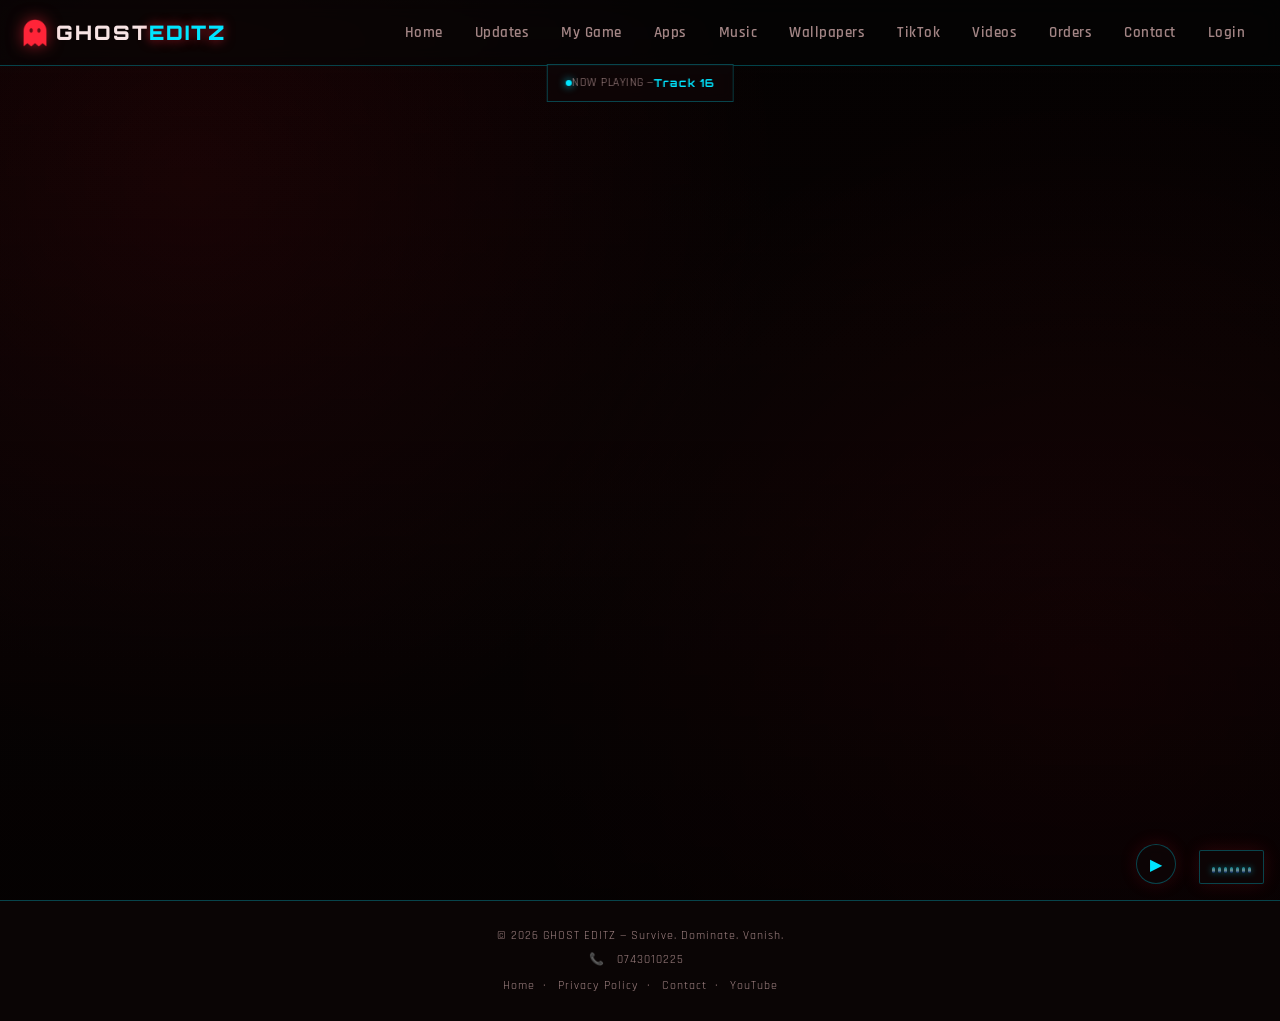
==== index.html @ 9c8cf4d6 "Add files via upload" ====
<!DOCTYPE html>
<html lang="en">
<head>
<meta charset="UTF-8">
<meta name="viewport" content="width=device-width, initial-scale=1.0">
<title>GHOST EDITZ | Official Anime Edits & YouTube Channel</title>
<meta name="description" content="GHOST EDITZ is a Sri Lankan creator brand featuring anime edits, Naruto, Itachi Uchiha, Sasuke, gaming content, projects and updates. Visit the official website and YouTube channel.">
<meta name="robots" content="index, follow">
<link rel="canonical" href="https://dieghost371-cmyk.github.io/editofghost/">
<meta property="og:type" content="website">
<meta property="og:site_name" content="GHOST EDITZ">
<meta property="og:title" content="GHOST EDITZ | Official Website">
<meta property="og:description" content="Anime edits, Naruto, Itachi Uchiha, Sasuke, gaming content and updates from GHOST EDITZ.">
<meta property="og:url" content="https://dieghost371-cmyk.github.io/editofghost/">
<meta name="theme-color" content="#0a0505">
<script type="application/ld+json">
{
  "@context": "https://schema.org",
  "@graph": [
    {
      "@type": "WebSite",
      "name": "GHOST EDITZ",
      "alternateName": ["Ghost Editz", "GhostEditz"],
      "url": "https://dieghost371-cmyk.github.io/editofghost/"
    },
    {
      "@type": "Organization",
      "name": "GHOST EDITZ",
      "url": "https://dieghost371-cmyk.github.io/editofghost/",
      "logo": "https://dieghost371-cmyk.github.io/editofghost/favicon.png",
      "description": "A Sri Lankan creator brand featuring anime edits, Naruto, Itachi Uchiha, Sasuke and gaming content.",
      "sameAs": [
        "https://youtube.com/@editofghost"
      ]
    }
  ]
}
</script>
<link rel="preconnect" href="https://fonts.googleapis.com">
<link href="https://fonts.googleapis.com/css2?family=Orbitron:wght@500;700;900&family=Rajdhani:wght@400;500;600;700&family=Audiowide&display=swap" rel="stylesheet">
<link rel="icon" type="image/png" href="favicon.png">
<link rel="apple-touch-icon" href="favicon.png">
<link rel="stylesheet" href="css/style.css">
<style id="menuScrollFix">
/* mobile menu: let the full list scroll so Contact / Profile / Admin / Login are reachable */
html body header nav.links.open{
  max-height:calc(100vh - 90px) !important;
  max-height:calc(100dvh - 90px) !important;
  overflow-y:auto !important;
  -webkit-overflow-scrolling:touch;
  overscroll-behavior:contain;
}
</style>
<style id="adminTabsCss">
.admin-tabs{display:flex;gap:8px;flex-wrap:wrap;margin:0 0 22px;position:sticky;top:0;z-index:5;padding:8px 0;background:rgba(10,5,5,.85);backdrop-filter:blur(6px)}
.admin-tabs .order-tab{white-space:nowrap}
.gm-row{display:flex;gap:12px;align-items:center;padding:10px;border:1px solid var(--border);margin-top:10px;border-radius:var(--radius)}
.gm-row img{width:64px;height:64px;object-fit:cover;border-radius:10px}
.gm-row b{flex:1;word-break:break-word}
.game-card .gm-video{width:100%;margin:8px 0;border:0;border-radius:10px;aspect-ratio:16/9;background:#000}
.game-card .game-thumb{max-width:100%}
</style>
</head>
<body>

<div id="introLoader">
  <div id="introRays"></div>
  <div id="introSun"></div>
  <div id="introLogo">GHOST EDITZ</div>
</div>

<svg width="0" height="0" style="position:absolute" aria-hidden="true" focusable="false">
  <!-- green-screen remover: turns green pixels transparent (no CORS needed) -->
  <filter id="chromaGreen" color-interpolation-filters="sRGB" x="0" y="0" width="100%" height="100%">
    <feColorMatrix type="matrix" values="
      1    0    0    0  0
      0.15 0.7  0.15 0  0
      0    0    1    0  0
      1.25 -2.5 1.25 0  1"/>
  </filter>
</svg>
<div id="bg-fallback"></div>
<video id="bg-video-mobile" class="bg-video" autoplay muted loop playsinline preload="auto" aria-hidden="true"
  src="https://livegirl.edgeone.dev/" onerror="this.style.display='none'"></video>
<video id="bg-video-desktop" class="bg-video" autoplay muted loop playsinline preload="auto" aria-hidden="true"
  src="https://livepc.edgeone.dev/" onerror="this.style.display='none'"></video>
<video id="takeoverVideo" muted playsinline preload="auto" aria-hidden="true"></video>
<div id="bg-scrim"></div>
<video id="sideCut" muted playsinline preload="auto" aria-hidden="true"></video>

<video id="sakura-overlay" autoplay muted loop playsinline preload="auto" aria-hidden="true"
  src="https://sakuraaa.edgeone.dev/" onerror="this.style.display='none'"></video>

<div id="now-playing" onclick="skipTrack()">
  <span class="np-dot"></span><span>NOW PLAYING —</span> <b id="npTitle"></b>
</div>

<div id="anime-viz" onclick="skipTrack()" title="Skip track">
  <span class="bar"></span><span class="bar"></span><span class="bar"></span><span class="bar"></span><span class="bar"></span><span class="bar"></span><span class="bar"></span>
</div>

<button id="bgAudioToggle" onclick="toggleBgAudio()" title="Pause music">⏸</button>
<div id="homeUserBadge" onclick="go('profile')" title="Open your profile">
  <div id="homeUserAvatar" class="hub-avatar hub-avatar-fallback">?</div>
  <div class="hub-text">
    <span class="hub-label">LOGGED IN AS</span>
    <span id="homeUserName" class="hub-name">User</span>
  </div>
</div>


<div id="ageGate" role="dialog" aria-modal="true" aria-labelledby="agTitle">
  <div class="ag-box">
    <img class="ag-logo" src="logo-icon-small.png" alt="" width="44" height="47">
    <h2 id="agTitle">WELCOME</h2>
    <p>Enter your birthday so we can show the wallpapers that fit your age.</p>
    <div class="ag-row">
      <select id="agDay" aria-label="Day"></select>
      <select id="agMonth" aria-label="Month"></select>
      <select id="agYear" aria-label="Year"></select>
    </div>
    <div class="ag-err" id="agErr"></div>
    <button class="btn" id="agGo" type="button">CONTINUE</button>
    <small>Only your age group (18+ or under 18) is saved on this device, never your birthday.</small>
  </div>
</div>

<div id="wpLight" role="dialog" aria-modal="true">
  <button class="wp-x" onclick="closeLight()" aria-label="Close">✕</button>
  <img id="wpLightImg" alt="">
  <a id="wpLightDl" class="btn" href="#" download>DOWNLOAD</a>
</div>

<audio id="bgAudio" preload="auto" autoplay muted></audio>

<header>
  <div class="brand" onclick="go('home')"><img class="brand-logo" src="logo-icon-small.png" alt="GHOST EDITZ logo" width="26" height="28">GHOST<span>EDITZ</span></div>
  <button id="navToggle" onclick="document.querySelector('nav.links').classList.toggle('open')">☰</button>
  <nav class="links">
    <button data-p="home" onclick="go('home')">Home</button>
    <button data-p="updates" onclick="go('updates')">Updates<span class="nbadge" id="updBadge" style="display:none"></span></button>
    <button data-p="mygame" onclick="go('mygame')">My Game</button>
    <button data-p="apps" onclick="go('apps')">Apps</button>
    <button data-p="music" onclick="go('music')">Music</button>
    <button data-p="wallpapers" onclick="go('wallpapers')">Wallpapers</button>
    <button data-p="tiktok" onclick="go('tiktok')">TikTok</button>
    <button data-p="videos" onclick="go('videos')">Videos</button>
    <button data-p="orders" onclick="go('orders')">Orders</button>
    <button data-p="contact" onclick="go('contact')">Contact</button>
    <button id="navProfileBtn" data-p="profile" onclick="go('profile')" style="display:none">Profile</button>
    <button id="navAdminBtn" data-p="admin" onclick="go('admin')" style="display:none">Admin</button>
    <button id="navAuthBtn" data-p="auth" onclick="go('auth')">Login</button>
  </nav>
</header>

<main>

  <!-- HOME -->
  <section id="page-home" class="page">
    <div class="hero">
      <div class="tag">GHOST BRAND // OFFICIAL SITE</div>
      <h1 class="glitch" data-text="GHOST EDITZ">GHOST EDITZ</h1>
      <p class="desc">Survive. Dominate. Vanish. Free Fire content, edits, and everything GHOST — updates, my games, and more, all in one place.</p>
      <div style="display:flex;gap:12px;flex-wrap:wrap;">
        <button class="btn" onclick="go('updates')">See Updates</button>
        <button class="btn ghost" onclick="go('mygame')">My Games</button>
        <a class="btn red" href="https://youtube.com/@editofghost" target="_blank" rel="noopener noreferrer">▶ YouTube Channel</a>
        <button class="btn ghost notif-btn" onclick="enableNotifications()">🔔 Enable notifications</button>
      </div>
      <div class="stats">
        <div><b id="statCount">—</b><span>UPDATES POSTED</span></div>
        <div><b id="statVisits">—</b><span>SITE VISITS</span></div>
        <div><b id="statOrders">—</b><span>ORDERS PLACED</span></div>
        <div><b id="statMembers">—</b><span>MEMBERS</span></div>
        <div><b>SL</b><span>SRI LANKA</span></div>
      </div>
      <div class="members" id="membersWrap" style="display:none">
        <div class="members-head"><span class="dot"></span><span>LOGGED-IN MEMBERS</span><b id="membersCount">0</b></div>
        <div class="members-viewport" id="membersViewport"><div class="members-track" id="membersTrack"></div></div>
      </div>
    </div>
  </section>

  <!-- TIKTOK -->
  <section id="page-tiktok" class="page">
    <div class="section-title">TikTok</div>
    <div class="section-sub">Search a public TikTok username, view the profile, and watch available videos.</div>

    <div class="card" style="margin-bottom:22px;">
      <div style="display:flex;gap:10px;flex-wrap:wrap;">
        <input id="tiktokUsername" type="text" placeholder="Enter TikTok username (e.g. therock)"
          style="flex:1;min-width:200px;background:rgba(255,255,255,0.04);border:1px solid var(--border);color:var(--ink);padding:12px 14px;font-family:'Rajdhani',sans-serif;font-size:15px;border-radius:var(--radius);"
          onkeydown="if(event.key==='Enter') searchTikTokProfile()">
        <button class="btn" onclick="searchTikTokProfile()">SEARCH</button>
      </div>
      <div id="tiktokMsg" class="error-msg" style="margin-top:10px;"></div>
    </div>

    <div id="tiktokProfile" style="display:none;margin-bottom:24px;"></div>

    <div id="tiktokSortBar" style="display:none;align-items:center;gap:8px;flex-wrap:wrap;margin-bottom:16px;">
      <span style="font-family:'Orbitron';font-size:11px;color:var(--ink-dim);letter-spacing:1px;">SORT</span>
      <button class="order-tab active" id="ttSortLatest" onclick="loadTikTokVideos('latest')">Latest</button>
      <button class="order-tab" id="ttSortPopular" onclick="loadTikTokVideos('popular')">Popular</button>
      <button class="order-tab" id="ttSortOldest" onclick="loadTikTokVideos('oldest')">Oldest</button>
    </div>

    <div id="tiktokVideos" class="tiktok-grid"></div>
    <button id="tiktokMore" class="btn ghost" style="display:none;width:100%;margin-top:18px;" onclick="loadMoreTikTokVideos()">LOAD MORE VIDEOS</button>

    <div id="tiktokPlayerModal" style="display:none;position:fixed;inset:0;z-index:10000;background:rgba(0,0,0,.88);align-items:center;justify-content:center;padding:16px;">
      <div class="card" style="width:min(620px,100%);max-height:92vh;overflow:auto;padding:14px;">
        <div style="display:flex;justify-content:space-between;align-items:center;margin-bottom:12px;">
          <b id="tiktokPlayerTitle" style="font-family:'Orbitron';font-size:13px;color:var(--cyan);">TikTok Video</b>
          <button class="btn red" style="padding:6px 14px;font-size:11px;" onclick="closeTikTokPlayer()">✕ CLOSE</button>
        </div>
        <div id="tiktokPlayer" style="display:flex;justify-content:center;min-height:120px;"></div>
      </div>
    </div>
  </section>

  <!-- VIDEOS -->
  <section id="page-videos" class="page">
    <div class="section-title">Videos</div>
    <div class="section-sub">Enter the password to unlock the private video list.</div>

    <div id="videoGate" class="card video-gate">
      <div class="gate-icon">🔒</div>
      <h3 style="font-family:'Orbitron';font-size:17px;margin-bottom:8px;">PRIVATE VIDEOS</h3>
      <p style="color:var(--ink-dim);font-size:13px;margin-bottom:14px;">Password required to view these videos.</p>
      <div style="display:flex;gap:10px;flex-wrap:wrap;">
        <input id="videoPassword" type="password" inputmode="numeric" autocomplete="off" placeholder="Enter password"
          style="flex:1;min-width:180px;background:rgba(255,255,255,.04);border:1px solid var(--border);color:var(--ink);padding:12px 14px;font-family:'Rajdhani',sans-serif;font-size:15px;border-radius:var(--radius);"
          onkeydown="if(event.key==='Enter') unlockVideos()">
        <button class="btn" onclick="unlockVideos()">UNLOCK</button>
      </div>
      <div id="videoPasswordMsg" class="error-msg" style="margin-top:10px;"></div>
    </div>

    <div id="videoList" class="video-list" style="display:none;">
      <div class="site-video-card">
        <h3>Video 1</h3>
        <video controls playsinline preload="metadata" src="https://srilanka.edgeone.dev/"></video>
        <div class="video-status">Source: srilanka.edgeone.dev</div>
      </div>
      <div class="site-video-card">
        <h3>Video 2</h3>
        <video controls playsinline preload="metadata" src="https://dawasak.edgeone.dev/"></video>
        <div class="video-status">Source: dawasak.edgeone.dev</div>
      </div>
      <div class="site-video-card">
        <h3>Video 3</h3>
        <video controls playsinline preload="metadata" src="https://lovepasword2222.edgeone.dev/"></video>
        <div class="video-status">Source: lovepasword2222.edgeone.dev</div>
      </div>
    </div>
  </section>

  <!-- UPDATES -->
  <section id="page-updates" class="page">
    <div class="section-title">Updates</div>
    <div class="section-sub">Latest posts, photos & videos from GHOST EDITZ</div>
    <div style="margin-bottom:22px;"><button class="btn ghost notif-btn" onclick="enableNotifications()">🔔 Enable notifications</button></div>
    <div id="updatesList"></div>
  </section>

  <!-- MY GAME -->
  <section id="page-mygame" class="page">
    <div class="section-title">My Game</div>
    <div class="section-sub">Games built under GHOST Brand — download for Android</div>
    <div class="game-grid">
      <div class="game-card">
        <span class="badge">ANDROID · APK</span>
        <img class="game-thumb" src="https://religious-yellow-e72548mcrt.edgeone.app" alt="Game 1" onerror="this.style.display='none'">
        <h3>GHOST Game 1</h3>
        <a class="btn red dl-btn" href="https://cdn.applikeweb.com/downloads/android_3ac5db52-3eef-40b4-90ea-5a952b484914_1.0.0.apk" download>Click to Download</a>
      </div>
      <div class="game-card">
        <span class="badge">ANDROID · APK</span>
        <img class="game-thumb" src="https://greasy-violet-l12qepu7ul.edgeone.app/images.jpeg" alt="Game 2" onerror="this.style.display='none'">
        <h3>GHOST Game 2</h3>
        <a class="btn red dl-btn" href="https://www.mediafire.com/file/ryfwsv88pstwm5k/offline_apk.7z" target="_blank" rel="noopener">Click to Download</a>
      </div>
      <div class="game-card">
        <span class="badge">PLAY ONLINE · PC &amp; MOBILE</span>
        <h3>Rush Royale Runners</h3>
        <p style="color:var(--ink-dim);font-size:13px;margin:6px 0 12px;">3D multiplayer runner &mdash; race your friends in real time.</p>
        <a class="btn red dl-btn" href="https://dieghost371-cmyk.github.io/rushroyala/" target="_blank" rel="noopener">Play Now</a>
      </div>
    </div>
    <div class="game-grid" id="dynGames" style="margin-top:18px;"></div>
    <p style="color:var(--ink-dim);font-size:13px;margin-top:22px;">More games coming soon — check Updates for release news.</p>
  </section>

  <!-- APPS -->
  <section id="page-apps" class="page">
    <div class="section-title">Apps</div>
    <div class="section-sub">New applications — tap download and the app is yours</div>
    <div class="app-grid" id="appsList"></div>
  </section>

  <!-- MUSIC -->
  <section id="page-music" class="page">
    <div class="section-title">Music</div>
    <div class="section-sub">Search any song — tap PREVIEW for a quick 30s clip, or FULL SONG to play it all the way through</div>
    <div class="card" style="margin-bottom:22px;">
      <div style="display:flex;gap:10px;flex-wrap:wrap;">
        <input id="musicSearchInput" type="text" placeholder="Search for a song or artist..."
          style="flex:1;min-width:200px;background:rgba(255,255,255,0.04);border:1px solid var(--border);
          color:var(--ink);padding:12px 14px;font-family:'Rajdhani',sans-serif;font-size:15px;border-radius:var(--radius);"
          onkeydown="if(event.key==='Enter') searchMusic()">
        <button class="btn" onclick="searchMusic()">Search</button>
      </div>
    </div>
    <div id="fullPlayerWrap" style="display:none;margin-bottom:22px;">
      <div class="card" style="padding:14px;">
        <div style="display:flex;justify-content:space-between;align-items:center;margin-bottom:10px;">
          <b id="fullPlayerTitle" style="font-family:'Orbitron';font-size:13px;color:var(--cyan);"></b>
          <button class="btn red" style="padding:6px 14px;font-size:11px;" onclick="closeFullPlayer()">✕ CLOSE</button>
        </div>
        <div style="position:relative;padding-top:56.25%;background:#000;">
          <div id="fullPlayerFrame" style="position:absolute;top:0;left:0;width:100%;height:100%;"></div>
        </div>
        <p id="fullPlayerMsg" style="display:none;color:var(--ink-dim);font-size:12px;margin-top:10px;text-align:center;">Couldn't find a playable copy of this one — try "Open on YouTube" below.</p>
        <a id="fullPlayerYtLink" href="#" target="_blank" rel="noopener"
          style="display:block;text-align:center;margin-top:10px;font-family:'Orbitron';font-size:11px;
          letter-spacing:1px;color:var(--ink-dim);">If it won't play here, open it on YouTube instead ↗</a>
      </div>
    </div>
    <div id="musicResults"></div>
    <p style="color:var(--ink-dim);font-size:12px;margin-top:16px;">Previews are official 30-second clips. Full Song plays the complete track through YouTube's own player.</p>
  </section>

  <!-- ORDERS -->
  <section id="page-wallpapers" class="page">
    <div class="section-title">Wallpapers</div>
    <div class="section-sub">Tap a wallpaper to open it, then download</div>
    <div class="wp-tabs" id="wpTabs"></div>
    <div class="wp-grid" id="wpGrid"></div>
    <div class="wp-empty" id="wpEmpty" style="display:none">New wallpapers are coming soon. Check back later!</div>
    <div class="wp-foot"><button class="wp-link" onclick="changeBirthday()">Not your age group? Change birthday</button></div>
  </section>

  <section id="page-orders" class="page">
    <div class="section-title">Orders</div>
    <div class="section-sub">VPN plans, custom websites, and domains — pick one and send your order</div>

    <div class="order-tabs">
      <button class="order-tab active" data-tab="vpn" onclick="switchOrderTab('vpn')">VPN Plans</button>
      <button class="order-tab" data-tab="website" onclick="switchOrderTab('website')">Website Plans</button>
      <button class="order-tab" data-tab="domain" onclick="switchOrderTab('domain')">Domain Plans</button>
      <button class="order-tab" data-tab="designer" onclick="switchOrderTab('designer')">Designer</button>
    </div>

    <div id="orderTab-vpn" class="order-tab-panel active">
      <h3 class="order-group-title">Premium Plans</h3>
      <div id="vpnPremiumList" class="order-grid"></div>
      <h3 class="order-group-title" style="margin-top:24px;">Bypass Plans <span style="color:var(--ink-dim);font-size:12px;font-weight:400;">(Dialog 348/488/1188)</span></h3>
      <div id="vpnBypassList" class="order-grid"></div>
    </div>

    <div id="orderTab-website" class="order-tab-panel">
      <div id="websiteList" class="order-grid"></div>
    </div>

    <div id="orderTab-domain" class="order-tab-panel">
      <div class="card" style="max-width:420px;">
        <label style="display:block;font-size:12px;color:var(--ink-dim);margin-bottom:8px;">Domain duration</label>
        <select id="domainYears" class="order-input" onchange="updateDomainPrice()">
          <option value="1">1 Year</option>
          <option value="2">2 Years</option>
          <option value="3">3 Years</option>
          <option value="4">4 Years</option>
          <option value="5">5 Years</option>
          <option value="6">6 Years</option>
          <option value="7">7 Years</option>
          <option value="8">8 Years</option>
          <option value="9">9 Years</option>
          <option value="10">10 Years</option>
        </select>
        <div style="margin:16px 0;font-family:'Orbitron';font-size:24px;color:var(--cyan);">Rs. <span id="domainPrice">500</span></div>
        <button class="btn" style="width:100%;" onclick="orderDomain()">ORDER DOMAIN</button>
      </div>
    </div>

    <div id="orderTab-designer" class="order-tab-panel">
      <p class="section-sub" style="margin-top:-6px;">Logo · Banner · Thumbnail — tell us what you want and we'll design it<br>ලාංඡන · බැනර් · තම්බ්නේල් — oyata one dizain eka details ekak denna</p>
      <div id="designerList" class="order-grid"></div>
    </div>
  </section>

  <!-- ORDER MODAL -->
  <div id="orderModal" style="display:none;position:fixed;inset:0;z-index:9999;background:rgba(0,0,0,0.8);align-items:center;justify-content:center;padding:16px;">
    <div class="card" style="max-width:420px;width:100%;max-height:88vh;overflow-y:auto;">
      <div style="display:flex;justify-content:space-between;align-items:center;margin-bottom:14px;">
        <b style="font-family:'Orbitron';font-size:14px;color:var(--cyan);">ORDER</b>
        <button class="btn red" style="padding:6px 14px;font-size:11px;" onclick="closeOrder()" type="button">✕ CLOSE</button>
      </div>
      <p id="orderSummary" style="margin-bottom:14px;color:var(--ink);font-weight:700;"></p>
      <form id="orderForm" onsubmit="submitOrder(event)" style="display:flex;flex-direction:column;gap:12px;">
        <input class="order-input" name="First Name" required placeholder="First name">
        <input class="order-input" name="Last Name" required placeholder="Last name">
        <input class="order-input" name="Age" type="number" min="13" max="100" required placeholder="Age">
        <input class="order-input" name="WhatsApp Number" required placeholder="WhatsApp number">
        <div id="mcFields" style="display:none;flex-direction:column;gap:12px;">
          <input class="order-input" name="Server Name" id="mcName" maxlength="32" pattern="[A-Za-z0-9 _.\-]{3,32}" placeholder="Server name (3-32 letters/numbers)">
          <select class="order-input" name="Software" id="mcSoftware" onchange="loadMcVersions()">
            <option value="paper">Paper (plugins — recommended)</option>
            <option value="vanilla">Vanilla</option>
            <option value="fabric">Fabric (mods)</option>
            <option value="forge">Forge (mods)</option>
          </select>
          <select class="order-input" name="Version" id="mcVersion"><option value="">Loading versions…</option></select>
        </div>
        <div id="designerFields" style="display:none;flex-direction:column;gap:6px;">
          <label style="font-size:12px;color:var(--ink-dim);">What do you want? Colors, style, size, text, references...<br>Oyata one dize eka kiyanna — colors, style, size, text, reference wage — Sinhala hari English hari denna</label>
          <textarea class="order-input" name="Design Details" id="designerDetails" rows="4" placeholder="e.g. Logo for my Free Fire YouTube channel, red/black theme, name GHOST EDITZ... / udhaharanayak: mage channel ekata logo ekak, red/black colors, name eka GHOST EDITZ..."></textarea>
        </div>
        <label style="font-size:12px;color:var(--ink-dim);">Payment receipt (screenshot)</label>
        <input class="order-input" name="attachment" type="file" accept="image/*" required>
        <button type="submit" class="btn" style="width:100%;margin-top:6px;">SUBMIT ORDER</button>
        <p style="font-size:11px;color:var(--ink-dim);text-align:center;">Sent straight to our email — we'll confirm your order there.</p>
      </form>
    </div>
  </div>

  <!-- CONTACT -->
  <section id="page-contact" class="page">
    <div class="section-title">Contact</div>
    <div class="section-sub">Get in touch with GHOST EDITZ</div>
    <p style="margin-bottom:20px;font-size:15px;">📞 <a href="tel:0743010225">0743010225</a></p>
    <div class="card form-box">
      <div class="field">
        <label>Name</label>
        <input type="text" id="cName" placeholder="Your name">
      </div>
      <div class="field">
        <label>Your Email</label>
        <input type="email" id="cEmail" placeholder="you@example.com">
      </div>
      <div class="field">
        <label>Message</label>
        <textarea id="cMsg" placeholder="Type your message..."></textarea>
      </div>
      <button class="btn" onclick="sendContact()">Send Message</button>
      <div class="error-msg" id="contactMsg"></div>
    </div>
  </section>

  <!-- PRIVACY -->
  <section id="page-privacy" class="page">
    <div class="section-title">Privacy Policy</div>
    <div class="section-sub">Last updated: 2026</div>
    <div class="card" style="max-width:720px;color:#c7dddc;font-size:15px;">
      <p style="margin-bottom:14px;"><b>What we collect:</b> when you sign in with Google or create an account with email and password, we store your name, email address, and profile photo (if provided) using Firebase Authentication.</p>
      <p style="margin-bottom:14px;"><b>Why:</b> this lets you have a profile on GHOST EDITZ and lets admins post updates you can see. We do not sell or share your data with third parties.</p>
      <p style="margin-bottom:14px;"><b>Contact form:</b> messages sent through the Contact page are used only to reply to you.</p>
      <p style="margin-bottom:14px;"><b>Cookies / storage:</b> Firebase uses local storage on your device to keep you signed in. No tracking or ad cookies are used.</p>
      <p style="margin-bottom:14px;"><b>Your rights:</b> you can request account deletion at any time by contacting us through the Contact page.</p>
      <p>By creating an account, you agree to this policy.</p>
    </div>
  </section>

  <!-- AUTH -->
  <section id="page-auth" class="page">
    <div class="section-title" id="authTitle">Login</div>
    <div class="section-sub">Sign in to GHOST EDITZ</div>
    <div class="card form-box">
      <button class="google-btn" onclick="googleLogin()">
        <svg width="18" height="18" viewBox="0 0 48 48"><path fill="#FFC107" d="M43.6 20.5H42V20H24v8h11.3C33.8 32.6 29.3 36 24 36c-6.6 0-12-5.4-12-12s5.4-12 12-12c3.1 0 5.8 1.1 8 3l6-6C34.5 5.5 29.6 3.5 24 3.5 12.7 3.5 3.5 12.7 3.5 24S12.7 44.5 24 44.5 44.5 35.3 44.5 24c0-1.2-.1-2.4-.3-3.5z"/><path fill="#FF3D00" d="M6.3 14.7l6.6 4.8C14.6 15.8 18.9 13 24 13c3.1 0 5.8 1.1 8 3l6-6C34.5 6.5 29.6 4.5 24 4.5c-7.7 0-14.3 4.3-17.7 10.2z"/><path fill="#4CAF50" d="M24 44.5c5.5 0 10.4-1.9 14.3-5.1l-6.6-5.4C29.6 35.6 26.9 36.5 24 36.5c-5.3 0-9.7-3.4-11.3-8.1l-6.6 5.1C9.6 39.9 16.3 44.5 24 44.5z"/><path fill="#1976D2" d="M43.6 20.5H42V20H24v8h11.3c-1 2.9-3 5.3-5.6 6.9l6.6 5.4C40.3 36.9 44.5 31 44.5 24c0-1.2-.1-2.4-.9-3.5z"/></svg>
        Continue with Google
      </button>
      <div class="divider">OR</div>
      <div class="field">
        <label>Email</label>
        <input type="email" id="authEmail" placeholder="you@example.com">
      </div>
      <div class="field">
        <label>Password</label>
        <input type="password" id="authPass" placeholder="••••••••">
      </div>
      <button class="btn" id="authSubmitBtn" onclick="emailAuth()">Login</button>
      <div class="error-msg" id="authMsg"></div>
      <div class="auth-switch" id="authSwitchNote">
        No account? <a onclick="toggleAuthMode()">Create one</a>
      </div>
    </div>
  </section>

  <!-- PROFILE -->
  <section id="page-profile" class="page">
    <div class="section-title">Profile</div>
    <div id="profileBody"></div>
  </section>

  <!-- ADMIN -->
  <section id="page-admin" class="page">
    <div id="adminGuard"></div>
    <div id="adminBody" style="display:none">
      <div class="section-title">Admin Panel</div>
      <div class="section-sub">Post & manage everything on GHOST EDITZ</div>
      <div class="admin-tabs" id="adminTabs">
        <button class="order-tab active" data-t="posts" onclick="adminTab('posts')">📰 Posts</button>
        <button class="order-tab" data-t="apps" onclick="adminTab('apps')">📱 Apps</button>
        <button class="order-tab" data-t="games" onclick="adminTab('games')">🎮 Games</button>
        <button class="order-tab" data-t="msgs" onclick="adminTab('msgs')">✉️ Messages</button>
        <button class="order-tab" data-t="orders" onclick="adminTab('orders')">🧾 Orders</button>
      </div>
      <div class="admin-pane" id="pane-posts">
      <div class="card form-box" style="margin-bottom:34px;">
        <div class="section-title" id="adminFormTitle" style="font-size:16px;margin-bottom:14px;">New Announcement</div>
        <div class="field">
          <label>Title</label>
          <input type="text" id="aTitle" placeholder="Update title">
        </div>
        <div class="field">
          <label>Description</label>
          <textarea id="aDesc" placeholder="What's new..."></textarea>
        </div>
        <div class="field">
          <label>Media type</label>
          <select id="aType">
            <option value="none">No media</option>
            <option value="image">Image</option>
            <option value="video">Video (mp4 link)</option>
            <option value="youtube">YouTube link</option>
          </select>
        </div>
        <div class="field">
          <label>Media link (video / YouTube / photo URL)</label>
          <input type="text" id="aUrl" placeholder="https://...">
        </div>
        <div class="field">
          <label>Or upload a photo — it is hosted automatically</label>
          <input type="file" id="aFile" accept="image/*" onchange="pickPhoto(this)">
          <img id="aPreview" alt="" style="display:none;max-width:100%;margin-top:10px;border:1px solid var(--border);">
          <button type="button" class="btn ghost" id="aClearPhoto" onclick="clearPhoto()" style="display:none;margin-top:8px;padding:6px 12px;">Remove photo</button>
        </div>
        <div style="display:flex;gap:10px;">
          <button class="btn" id="aSubmitBtn" onclick="postUpdate()">Post Update</button>
          <button class="btn ghost" id="aCancelBtn" onclick="cancelEdit()" style="display:none">Cancel</button>
        </div>
        <div class="error-msg" id="adminMsg"></div>
      </div>
      <div class="section-title" style="font-size:18px;">Manage posts</div>
      <div id="adminList" style="margin-top:14px;"></div>
      </div>
      <div class="admin-pane" id="pane-apps" style="display:none">
      <div class="card form-box" style="margin-bottom:34px;">
        <div class="section-title" id="appFormTitle" style="font-size:16px;margin-bottom:14px;">Add New Application</div>
        <div class="field"><label>App name</label><input type="text" id="appName" placeholder="e.g. TikTok You"></div>
        <div class="field">
          <label>App image — pick from gallery</label>
          <input type="file" id="appLogoFile" accept="image/*" onchange="pickAppLogo(this)">
          <img id="appLogoPreview" alt="" style="display:none;width:96px;height:96px;object-fit:cover;margin-top:10px;border:1px solid var(--border);border-radius:18px;">
          <button type="button" class="btn ghost" id="appLogoClear" onclick="clearAppLogo()" style="display:none;margin-top:8px;padding:6px 12px;">Remove image</button>
        </div>
        <div class="field"><label>Or logo URL (direct image link, optional)</label><input type="text" id="appLogo" placeholder="https://i.ibb.co/..."></div>
        <div class="field"><label>Download link (APK / MediaFire / any)</label><input type="text" id="appLink" placeholder="https://..."></div>
        <div class="field"><label>Version (optional)</label><input type="text" id="appVer" placeholder="e.g. 4.4"></div>
        <div class="field"><label>Short description (optional)</label><textarea id="appDesc" placeholder="What is this app..." style="min-height:60px;"></textarea></div>
        <div style="display:flex;gap:10px;">
          <button class="btn" id="appSubmitBtn" onclick="saveApp()">Add Application</button>
          <button class="btn ghost" id="appCancelBtn" onclick="cancelAppEdit()" style="display:none">Cancel</button>
        </div>
        <div class="error-msg" id="appMsg"></div>
      </div>
      <div class="section-title" style="font-size:18px;">Manage apps</div>
      <div class="section-sub">TikTok You is built-in (always first). Apps you add show on the Apps page.</div>
      <div id="adminApps" style="margin-bottom:34px;"></div>
      </div>
      <div class="admin-pane" id="pane-games" style="display:none">
        <div class="card form-box" style="margin-bottom:34px;">
          <div class="section-title" style="font-size:16px;margin-bottom:14px;">Add New Game</div>
          <div class="field"><label>Game name</label><input type="text" id="gmName" placeholder="e.g. GHOST Game 3"></div>
          <div class="field">
            <label>Game photo — pick from gallery (no link needed)</label>
            <input type="file" id="gmPhotoFile" accept="image/*" onchange="gmPickPhoto(this)">
            <img id="gmPhotoPreview" alt="" style="display:none;max-width:100%;max-height:200px;margin-top:10px;border:1px solid var(--border);">
          </div>
          <div class="field"><label>Game video link (optional — mp4 or YouTube)</label><input type="text" id="gmVideo" placeholder="https://..."></div>
          <div class="field"><label>Download link (APK / MediaFire / Play Online page)</label><input type="text" id="gmLink" placeholder="https://..."></div>
          <div class="field"><label>Button text</label><input type="text" id="gmBtn" value="Click to Download"></div>
          <div class="field"><label>Short description (optional)</label><textarea id="gmDesc" style="min-height:60px;" placeholder="About this game..."></textarea></div>
          <button class="btn" id="gmSaveBtn" onclick="gmSave()">Add Game</button>
          <div class="error-msg" id="gmMsg"></div>
        </div>
        <div class="section-title" style="font-size:18px;">Manage games</div>
        <div class="section-sub">Games you add show on the My Game page. To change one, delete it and add again.</div>
        <div id="adminGames"></div>
      </div>
      <div class="admin-pane" id="pane-msgs" style="display:none">
      <div class="section-title" style="font-size:18px;margin-top:40px;">Messages</div>
      <div class="section-sub">Sent from the Contact page</div>
      <div id="adminMsgs"></div>
      </div>
      <div class="admin-pane" id="pane-orders" style="display:none">
      <div class="section-title" style="font-size:18px;margin-top:40px;">Orders</div>
      <div class="section-sub">VPN / Website / Domain buy requests — update status and reply to customers</div>
      <div id="adminOrders"></div>
      </div>
    </div>
  </section>

</main>

<footer>
  <div>© 2026 GHOST EDITZ — Survive. Dominate. Vanish.</div>
  <div style="margin-top:6px;">📞 <a href="tel:0743010225">0743010225</a></div>
  <div style="margin-top:8px;">
    <a onclick="go('home')">Home</a>·
    <a onclick="go('privacy')">Privacy Policy</a>·
    <a onclick="go('contact')">Contact</a>·
    <a href="https://youtube.com/@editofghost" target="_blank" rel="noopener noreferrer">YouTube</a>
  </div>
</footer>

<div class="toast" id="toast"></div>
<div id="notice" onclick="openNotice()"><b id="noticeTitle"></b><span id="noticeBody"></span><small>TAP TO VIEW</small></div>

<script src="https://www.gstatic.com/firebasejs/9.23.0/firebase-app-compat.js"></script>
<script src="https://www.gstatic.com/firebasejs/9.23.0/firebase-auth-compat.js"></script>
<script src="https://www.gstatic.com/firebasejs/9.23.0/firebase-database-compat.js"></script>
<script src="js/wallpapers.js"></script>
<script src="js/app.js"></script>
<script id="videoPasswordOverride">
/* Private videos password (overrides unlockVideos in js/app.js) */
window.unlockVideos=function(){
  var inp=document.getElementById('videoPassword');
  var msg=document.getElementById('videoPasswordMsg');
  if(!inp) return;
  if(inp.value.trim()==='12345678'){
    document.getElementById('videoGate').style.display='none';
    document.getElementById('videoList').style.display='';
    if(msg) msg.textContent='';
  }else{
    if(msg) msg.textContent='Wrong password. Try again.';
    inp.value='';
  }
};
</script>
<script id="adminGamesJs">
(function(){
  var ADMIN_PATH='siteGames', photoData='';
  function esc(t){var d=document.createElement('div');d.textContent=t==null?'':String(t);return d.innerHTML;}
  function safeUrl(u){u=(u||'').trim();return /^https?:\/\//i.test(u)?u:'';}
  function ytId(u){var m=(u||'').match(/(?:youtu\.be\/|v=|embed\/|shorts\/)([\w-]{11})/);return m?m[1]:'';}
  function db(){try{return firebase.database();}catch(e){return null;}}

  /* ---- admin tabs ---- */
  window.adminTab=function(n){
    document.querySelectorAll('#adminBody .admin-pane').forEach(function(p){p.style.display=(p.id==='pane-'+n)?'':'none';});
    document.querySelectorAll('#adminTabs .order-tab').forEach(function(b){b.classList.toggle('active',b.getAttribute('data-t')===n);});
    try{sessionStorage.setItem('adminTab',n);}catch(e){}
  };
  try{var t=sessionStorage.getItem('adminTab');if(t&&document.getElementById('pane-'+t))adminTab(t);}catch(e){}

  /* ---- photo pick + compress (stored inside the database, no link needed) ---- */
  window.gmPickPhoto=function(inp){
    var f=inp.files&&inp.files[0]; if(!f)return;
    var r=new FileReader();
    r.onload=function(){var im=new Image();im.onload=function(){
      var max=640,w=im.width,h=im.height,k=Math.min(1,max/Math.max(w,h));
      var c=document.createElement('canvas');c.width=Math.round(w*k);c.height=Math.round(h*k);
      c.getContext('2d').drawImage(im,0,0,c.width,c.height);
      photoData=c.toDataURL('image/jpeg',0.78);
      var pv=document.getElementById('gmPhotoPreview');pv.src=photoData;pv.style.display='block';
    };im.src=r.result;};
    r.readAsDataURL(f);
  };

  function msg(t,ok){var m=document.getElementById('gmMsg');m.textContent=t;m.style.color=ok?'#4ade80':'';}

  window.gmSave=function(){
    var name=document.getElementById('gmName').value.trim();
    var link=safeUrl(document.getElementById('gmLink').value);
    var video=safeUrl(document.getElementById('gmVideo').value);
    if(!name){msg('Enter a game name.');return;}
    if(!link){msg('Enter a valid download link (https://...).');return;}
    var d=db(); if(!d){msg('Database not ready. Reload the page.');return;}
    var rec={name:name,link:link,video:video,photo:photoData||'',
      btn:document.getElementById('gmBtn').value.trim()||'Click to Download',
      desc:document.getElementById('gmDesc').value.trim(),ts:Date.now()};
    msg('Saving...',true);
    d.ref(ADMIN_PATH).push(rec).then(function(){
      msg('Game added ✔',true);
      ['gmName','gmVideo','gmLink','gmDesc','gmPhotoFile'].forEach(function(i){document.getElementById(i).value='';});
      document.getElementById('gmBtn').value='Click to Download';
      photoData='';var pv=document.getElementById('gmPhotoPreview');pv.style.display='none';pv.src='';
    }).catch(function(e){
      msg('Save failed: '+((e&&e.message)||e)+' — check your database rules for "siteGames".');
    });
  };
  window.gmDelete=function(id){
    if(!confirm('Delete this game?'))return;
    var d=db(); if(d)d.ref(ADMIN_PATH+'/'+id).remove().catch(function(e){alert('Delete failed: '+e.message);});
  };

  /* ---- render (admin list + public My Game cards) ---- */
  function render(snap){
    var v=snap.val()||{}, ids=Object.keys(v).sort(function(a,b){return (v[a].ts||0)-(v[b].ts||0);});
    var pub='',adm='';
    ids.forEach(function(id){
      var g=v[id],link=safeUrl(g.link),vid=safeUrl(g.video),yt=ytId(vid),media='';
      if(yt)media='<iframe class="gm-video" src="https://www.youtube.com/embed/'+yt+'" allowfullscreen loading="lazy"></iframe>';
      else if(vid)media='<video class="gm-video" controls playsinline preload="metadata" src="'+esc(vid)+'"></video>';
      pub+='<div class="game-card"><span class="badge">GAME</span>'
        +(g.photo&&/^data:image\//.test(g.photo)?'<img class="game-thumb" alt="'+esc(g.name)+'" src="'+g.photo+'">':'')
        +'<h3>'+esc(g.name)+'</h3>'
        +(g.desc?'<p style="color:var(--ink-dim);font-size:13px;margin:6px 0;">'+esc(g.desc)+'</p>':'')
        +media
        +'<a class="btn red dl-btn" href="'+esc(link)+'" target="_blank" rel="noopener" download>'+esc(g.btn||'Click to Download')+'</a></div>';
      adm+='<div class="gm-row">'+(g.photo&&/^data:image\//.test(g.photo)?'<img alt="" src="'+g.photo+'">':'<div style="width:64px;height:64px;background:#222;border-radius:10px"></div>')
        +'<b>'+esc(g.name)+'</b><button class="btn ghost" style="padding:6px 12px" onclick="gmDelete(\''+id+'\')">Delete</button></div>';
    });
    var a=document.getElementById('dynGames'),b=document.getElementById('adminGames');
    if(a)a.innerHTML=pub; if(b)b.innerHTML=adm||'<p style="color:var(--ink-dim);font-size:13px;margin-top:10px;">No games added yet.</p>';
  }
  var tries=0;(function start(){
    var d=db();
    if(d&&firebase.apps&&firebase.apps.length){d.ref(ADMIN_PATH).on('value',render,function(){});return;}
    if(++tries<40)setTimeout(start,500);
  })();
})();
</script>
<script id="menuScrollFixJs">
/* mobile menu: size the open menu to the real screen and make it scroll, so every page + Login can be reached */
(function(){
  var nav=document.querySelector('nav.links'), btn=document.getElementById('navToggle');
  if(!nav||!btn) return;
  function fit(){
    if(!nav.classList.contains('open')){
      nav.style.removeProperty('max-height');
      nav.style.removeProperty('overflow-y');
      return;
    }
    var vh=(window.visualViewport?window.visualViewport.height:window.innerHeight);
    var h=vh-nav.getBoundingClientRect().top-8;
    nav.style.setProperty('max-height',Math.max(160,h)+'px','important');
    nav.style.setProperty('overflow-y','auto','important');
    nav.style.setProperty('overscroll-behavior','contain');
    nav.style.setProperty('-webkit-overflow-scrolling','touch');
  }
  new MutationObserver(function(){ setTimeout(fit,0); setTimeout(fit,400); })
    .observe(nav,{attributes:true,attributeFilter:['class']});
  btn.addEventListener('click',function(){ setTimeout(fit,0); setTimeout(fit,400); });
  window.addEventListener('resize',fit);
})();
</script>
</body>
</html>
---- css/style.css ----
:root{
    --bg:#0a0505;
    --cyan:#ff2438;
    --cyan-dim:#b3121f;
    --blood:#ff0022;
    --violet:#ff5a3c;
    --ink:#f7e4e4;
    --ink-dim:#a38585;
    --glass:rgba(16,7,8,0.68);
    --border:rgba(255,36,56,0.28);
    --radius:2px;
    --theme-fade:.7s ease;
  }
  *{box-sizing:border-box;margin:0;padding:0;}
  html{scroll-behavior:smooth;}
  body{
    font-family:'Rajdhani',sans-serif;
    background:var(--bg);
    color:var(--ink);
    min-height:100vh;
    overflow-x:hidden;
    line-height:1.5;
  }
  h1,h2,h3,.brand,.glitch{font-family:'Orbitron',sans-serif;}
  a{color:var(--cyan);text-decoration:none;transition:color var(--theme-fade);}
  ::selection{background:var(--blood);color:#000;}

  /* ---------- background layer (live wallpaper video, no controls/icon) ---------- */
  .bg-video{
    position:fixed;inset:0;z-index:-2;
    width:100%;height:100%;
    object-fit:cover;
    pointer-events:none;
    filter:brightness(0.7) saturate(1.2);
    opacity:0;
    transition:opacity .5s ease;
  }
  .bg-video.ready{opacity:1;}
  #bg-video-mobile{display:none;}
  #bg-video-desktop{display:block;}
  @media(max-width:760px){
    #bg-video-desktop{display:none;}
    #bg-video-mobile{display:block;}
  }
  #bg-fallback{
    position:fixed;inset:0;z-index:-3;
    background:
      radial-gradient(circle at 15% 20%, rgba(255,20,40,0.12), transparent 45%),
      radial-gradient(circle at 85% 75%, rgba(255,0,30,0.10), transparent 45%),
      linear-gradient(180deg,#050202,#0d0505 60%,#050202);
  }
  #bg-scrim{
    position:fixed;inset:0;z-index:-1;
    background:linear-gradient(180deg, rgba(5,2,2,0.30), rgba(5,2,2,0.55) 60%, rgba(5,2,2,0.72) 100%);
    pointer-events:none;
  }

  /* ---------- nav ---------- */
  header{
    position:fixed;top:0;left:0;right:0;z-index:50;
    display:flex;align-items:center;justify-content:space-between;
    padding:14px 22px;
    background:rgba(5,6,7,0.55);
    backdrop-filter:blur(10px);
    border-bottom:1px solid var(--border);
    transition:border-color var(--theme-fade);
  }
  .brand{
    display:flex;align-items:center;
    font-weight:900;letter-spacing:2px;font-size:20px;
    color:var(--ink);cursor:pointer;user-select:none;
  }
  .brand-logo{margin-right:8px;height:28px;width:auto;filter:drop-shadow(0 0 8px rgba(255,36,56,0.6));}
  .brand span{color:var(--cyan);text-shadow:0 0 12px rgba(255,36,56,0.7);transition:color var(--theme-fade);}
  nav.links{display:flex;gap:6px;align-items:center;}
  nav.links button{
    background:none;border:1px solid transparent;color:var(--ink-dim);
    font-family:'Rajdhani',sans-serif;font-weight:600;font-size:15px;
    padding:8px 12px;cursor:pointer;letter-spacing:0.5px;
    transition:color .2s, border-color .2s;
  }
  nav.links button:hover{color:var(--cyan);}
  nav.links button.active{color:var(--cyan);border-color:var(--border);}
  #navToggle{display:none;background:none;border:1px solid var(--border);color:var(--cyan);padding:6px 10px;cursor:pointer;font-size:18px;}

  @media(max-width:760px){
    nav.links{
      position:fixed;top:56px;right:0;left:0;
      flex-direction:column;align-items:stretch;
      background:rgba(5,6,7,0.96);
      border-bottom:1px solid var(--border);
      max-height:0;overflow:hidden;transition:max-height .25s ease;
    }
    nav.links.open{max-height:520px;}
    nav.links button{text-align:left;padding:14px 20px;border-bottom:1px solid rgba(255,255,255,0.05);}
    #navToggle{display:block;}
  }

  main{padding-top:70px;min-height:100vh;}
  .page{display:none;max-width:1080px;margin:0 auto;padding:48px 22px 90px;animation:fadeIn .35s ease;}
  .page.active{display:block;}
  @keyframes fadeIn{from{opacity:0;transform:translateY(6px);}to{opacity:1;transform:translateY(0);}}

  /* ---------- hero ---------- */
  .hero{padding:70px 0 40px;text-align:left;}
  .hero .tag{color:var(--blood);font-size:14px;letter-spacing:4px;font-weight:600;}
  .glitch{
    font-size:clamp(40px,9vw,88px);font-weight:900;line-height:1;margin:14px 0;
    color:var(--ink);position:relative;
  }
  .glitch::before,.glitch::after{
    content:attr(data-text);position:absolute;left:0;top:0;width:100%;
    overflow:hidden;color:var(--ink);background:var(--bg);
  }
  .glitch::before{
    color:var(--cyan);animation:glitchTop 2.4s infinite linear;clip-path:inset(0 0 55% 0);
    animation-delay:.15s;
  }
  .glitch::after{
    color:var(--blood);animation:glitchBot 2.4s infinite linear;clip-path:inset(55% 0 0 0);
    animation-delay:.25s;
  }
  @keyframes glitchTop{0%{transform:translate(0,0);}20%{transform:translate(-3px,-2px);}40%{transform:translate(3px,1px);}60%{transform:translate(-2px,0);}100%{transform:translate(0,0);opacity:0;}}
  @keyframes glitchBot{0%{transform:translate(0,0);}20%{transform:translate(3px,2px);}40%{transform:translate(-3px,-1px);}60%{transform:translate(2px,0);}100%{transform:translate(0,0);opacity:0;}}
  .hero p.desc{max-width:560px;color:var(--ink-dim);font-size:18px;margin-bottom:26px;text-shadow:0 2px 10px rgba(0,0,0,0.85);}
  .btn{
    display:inline-block;padding:12px 26px;font-family:'Orbitron',sans-serif;font-weight:700;
    font-size:13px;letter-spacing:1.5px;border:1px solid var(--cyan);color:var(--cyan);
    background:rgba(255,36,56,0.08);cursor:pointer;transition:.2s, border-color var(--theme-fade), color var(--theme-fade);
  }
  .btn:hover{background:var(--cyan);color:#000;box-shadow:0 0 22px rgba(255,36,56,0.5);}
  .btn.red{border-color:var(--blood);color:var(--blood);background:rgba(255,27,76,0.06);transition:.2s, border-color var(--theme-fade), color var(--theme-fade);}
  .btn.red:hover{background:var(--blood);color:#000;box-shadow:0 0 22px rgba(255,27,76,0.5);}
  .btn.ghost{border-color:rgba(255,255,255,0.25);color:var(--ink-dim);background:transparent;}
  .btn.ghost:hover{border-color:var(--ink);color:var(--ink);box-shadow:none;}
  .btn[disabled]{opacity:.5;cursor:not-allowed;}

  .stats{display:flex;gap:28px;margin-top:44px;flex-wrap:wrap;}
  .stats div{border-left:2px solid var(--border);padding-left:12px;}
  .stats b{display:block;font-family:'Orbitron';font-size:22px;color:var(--cyan);transition:color var(--theme-fade);}
  .stats span{color:var(--ink-dim);font-size:13px;letter-spacing:1px;}


  /* ---------- members strip (logged-in profiles, side-scrolling) ---------- */
  .members{margin-top:34px;max-width:100%;}
  .members-head{display:flex;align-items:center;gap:10px;margin-bottom:12px;font-family:'Orbitron',sans-serif;font-size:11px;letter-spacing:2px;color:var(--ink-dim);}
  .members-head b{color:var(--cyan);font-size:13px;}
  .members-head .dot{width:7px;height:7px;border-radius:50%;background:var(--cyan);box-shadow:0 0 8px var(--cyan);}
  .members-viewport{overflow:hidden;position:relative;
    -webkit-mask-image:linear-gradient(90deg,transparent 0,#000 6%,#000 94%,transparent 100%);
            mask-image:linear-gradient(90deg,transparent 0,#000 6%,#000 94%,transparent 100%);}
  .members-viewport.static{overflow-x:auto;scrollbar-width:none;}
  .members-viewport.static::-webkit-scrollbar{display:none;}
  .members-track{display:flex;gap:12px;width:max-content;padding:4px 2px;}
  .members-viewport.marquee .members-track{animation:membersScroll var(--mdur,30s) linear infinite;}
  .members-viewport.marquee:hover .members-track,
  .members-viewport.marquee:active .members-track{animation-play-state:paused;}
  @keyframes membersScroll{from{transform:translateX(0);}to{transform:translateX(-50%);}}
  .member{display:flex;align-items:center;gap:9px;padding:7px 14px 7px 7px;background:rgba(5,6,7,0.62);border:1px solid var(--border);backdrop-filter:blur(6px);flex:0 0 auto;}
  .member img,.member .m-fallback{width:34px;height:34px;border-radius:50%;flex:0 0 34px;border:1.5px solid var(--cyan);object-fit:cover;background:rgba(255,36,56,0.08);}
  .member .m-fallback{display:flex;align-items:center;justify-content:center;font-family:'Orbitron',sans-serif;font-size:13px;color:var(--cyan);}
  .member .m-name{font-family:'Orbitron',sans-serif;font-size:12px;color:var(--ink);max-width:120px;overflow:hidden;text-overflow:ellipsis;white-space:nowrap;}
  .member.me{box-shadow:0 0 14px rgba(255,36,56,0.35);}
  @media (prefers-reduced-motion:reduce){.members-viewport.marquee .members-track{animation:none;}}


  /* ---------- special tracks: video takeover + green-screen dancers ---------- */
  #takeoverVideo{
    position:fixed;inset:0;z-index:-1;width:100%;height:100%;object-fit:cover;
    pointer-events:none;opacity:0;transition:opacity .6s ease;filter:brightness(.9) saturate(1.15);
  }
  :root{--dance-scale:1;}
  main,header{transform:scale(var(--dance-scale,1));transform-origin:50% 0%;will-change:transform;}
  body.shaking main,body.shaking header{transform:none;}

  #takeoverVideo.on{opacity:1;}
  body.takeover #bg-scrim{opacity:.18;transition:opacity .6s ease;}
  #sideCut{
    position:fixed;bottom:0;z-index:45;pointer-events:none;
    height:min(78vh,620px);width:auto;max-width:78vw;
    filter:url(#chromaGreen) drop-shadow(0 0 14px rgba(0,0,0,.45));
    opacity:0;transition:transform .9s cubic-bezier(.2,.9,.3,1.1), opacity .5s ease;
  }
  #sideCut.side-right{right:0;transform:translateX(105%);}
  #sideCut.side-left{left:0;transform:translateX(-105%);}
  #sideCut.on{opacity:1;transform:translateX(0);}
  @keyframes siteShake{
    0%{transform:translate(0,0) rotate(0);}
    10%{transform:translate(-9px,6px) rotate(-.7deg);}
    20%{transform:translate(8px,-8px) rotate(.6deg);}
    30%{transform:translate(-7px,-5px) rotate(.5deg);}
    40%{transform:translate(10px,7px) rotate(-.6deg);}
    50%{transform:translate(-8px,4px) rotate(.4deg);}
    60%{transform:translate(7px,-9px) rotate(-.5deg);}
    70%{transform:translate(-10px,-4px) rotate(.7deg);}
    80%{transform:translate(8px,6px) rotate(-.4deg);}
    90%{transform:translate(-6px,-7px) rotate(.5deg);}
    100%{transform:translate(0,0) rotate(0);}
  }
  @keyframes videoShake{
    0%,100%{transform:scale(1.1) translate(0,0);}
    25%{transform:scale(1.1) translate(-14px,9px);}
    50%{transform:scale(1.1) translate(12px,-11px);}
    75%{transform:scale(1.1) translate(-9px,-8px);}
  }
  body.shaking main,body.shaking header{animation:siteShake .26s linear infinite;}
  body.shaking #takeoverVideo{animation:videoShake .2s linear infinite;}
  @media (prefers-reduced-motion:reduce){
    body.shaking main,body.shaking header{animation-duration:.6s;}
    body.shaking #takeoverVideo{animation:none;}
  }


  /* ---------- intro / preloader: sun-ray reveal ---------- */
  #introLoader{
    position:fixed;inset:0;z-index:99999;background:#050607;
    display:flex;align-items:center;justify-content:center;overflow:hidden;
    transition:opacity .7s ease;
  }
  #introLoader.hide{opacity:0;pointer-events:none;}
  #introSun{
    position:absolute;width:38vmax;height:38vmax;border-radius:50%;
    background:radial-gradient(circle, var(--cyan,#ff2438) 0%, rgba(255,36,56,0.55) 35%, rgba(255,36,56,0) 70%);
    filter:blur(2px);
    animation:introPulse 1.6s ease-in-out infinite;
  }
  @keyframes introPulse{
    0%,100%{ transform:scale(1); opacity:.85; }
    50%{ transform:scale(1.12); opacity:1; }
  }
  #introRays{
    position:absolute;inset:-20%;
    background:conic-gradient(from 0deg,
      rgba(255,255,255,0.05) 0deg, rgba(255,255,255,0) 8deg,
      rgba(255,255,255,0.05) 16deg, rgba(255,255,255,0) 24deg,
      rgba(255,255,255,0.05) 32deg, rgba(255,255,255,0) 40deg,
      rgba(255,255,255,0.05) 48deg, rgba(255,255,255,0) 56deg,
      rgba(255,255,255,0.05) 64deg, rgba(255,255,255,0) 72deg,
      rgba(255,255,255,0.05) 80deg, rgba(255,255,255,0) 88deg,
      rgba(255,255,255,0.05) 96deg, rgba(255,255,255,0) 104deg,
      rgba(255,255,255,0.05) 112deg, rgba(255,255,255,0) 120deg,
      rgba(255,255,255,0.05) 128deg, rgba(255,255,255,0) 136deg,
      rgba(255,255,255,0.05) 144deg, rgba(255,255,255,0) 152deg,
      rgba(255,255,255,0.05) 160deg, rgba(255,255,255,0) 168deg,
      rgba(255,255,255,0.05) 176deg, rgba(255,255,255,0) 184deg,
      rgba(255,255,255,0.05) 192deg, rgba(255,255,255,0) 200deg,
      rgba(255,255,255,0.05) 208deg, rgba(255,255,255,0) 216deg,
      rgba(255,255,255,0.05) 224deg, rgba(255,255,255,0) 232deg,
      rgba(255,255,255,0.05) 240deg, rgba(255,255,255,0) 248deg,
      rgba(255,255,255,0.05) 256deg, rgba(255,255,255,0) 264deg,
      rgba(255,255,255,0.05) 272deg, rgba(255,255,255,0) 280deg,
      rgba(255,255,255,0.05) 288deg, rgba(255,255,255,0) 296deg,
      rgba(255,255,255,0.05) 304deg, rgba(255,255,255,0) 312deg,
      rgba(255,255,255,0.05) 320deg, rgba(255,255,255,0) 328deg,
      rgba(255,255,255,0.05) 336deg, rgba(255,255,255,0) 344deg,
      rgba(255,255,255,0.05) 352deg, rgba(255,255,255,0) 360deg);
    animation:introSpin 12s linear infinite;
    mix-blend-mode:screen;
  }
  @keyframes introSpin{ from{transform:rotate(0deg);} to{transform:rotate(360deg);} }
  #introLogo{
    position:relative;z-index:2;font-family:'Audiowide','Orbitron',sans-serif;font-weight:400;
    font-size:clamp(26px,7vw,44px);letter-spacing:8px;
    background:linear-gradient(100deg,#fff 0%, var(--cyan,#ff2438) 30%, #fff 50%, var(--cyan,#ff2438) 70%, #fff 100%);
    background-size:300% 100%;
    -webkit-background-clip:text;background-clip:text;-webkit-text-fill-color:transparent;color:transparent;
    filter:drop-shadow(0 0 14px var(--cyan,#ff2438)) drop-shadow(0 0 32px var(--cyan,#ff2438));
    animation:introShimmer 2.2s linear infinite, introTracking 1.1s cubic-bezier(.2,.8,.2,1) both;
  }
  @keyframes introShimmer{ 0%{background-position:0% 0;} 100%{background-position:300% 0;} }
  @keyframes introTracking{
    0%{ letter-spacing:22px; opacity:0; filter:blur(6px) drop-shadow(0 0 0 transparent); }
    100%{ letter-spacing:8px; opacity:1; }
  }
  #introLoader.burst #introSun{ animation:introBurst .7s ease forwards; }
  @keyframes introBurst{ to{ transform:scale(7); opacity:0; } }
  #introLoader.burst #introLogo{ animation:none; opacity:0; transition:opacity .3s ease; }
  #introLoader.burst #introRays{ animation:none; opacity:0; transition:opacity .3s ease; }
  @media (prefers-reduced-motion:reduce){
    #introSun,#introRays,#introLogo{ animation:none; }
  }

  /* ---------- cards / glass ---------- */
  .card{
    background:var(--glass);border:1px solid var(--border);border-radius:var(--radius);
    padding:22px;backdrop-filter:blur(6px);transition:border-color var(--theme-fade);
  }
  .section-title{
    font-size:26px;margin-bottom:6px;color:var(--ink);
  }
  .section-sub{color:var(--ink-dim);font-size:14px;margin-bottom:28px;letter-spacing:0.5px;text-shadow:0 2px 8px rgba(0,0,0,0.85);}

  /* ---------- Videos page ---------- */
  .video-gate{max-width:620px;margin:0 auto;}
  .video-gate .gate-icon{font-size:34px;margin-bottom:8px;}
  .video-list{display:grid;gap:18px;margin-top:22px;}
  .site-video-card{background:var(--glass);border:1px solid var(--border);padding:14px;}
  .site-video-card h3{font-size:15px;margin-bottom:10px;color:var(--ink);}
  .site-video-card video{width:100%;display:block;max-height:70vh;background:#000;border:1px solid var(--border);}
  .video-status{font-size:12px;color:var(--ink-dim);margin-top:10px;}

  /* ---------- updates feed ---------- */
  .update{
    border-left:2px solid var(--cyan);padding:16px 20px;margin-bottom:18px;
    background:rgba(255,255,255,0.02);transition:border-color var(--theme-fade);
  }
  .update h3{font-size:18px;color:var(--ink);margin-bottom:4px;}
  .update .meta{font-size:12px;color:var(--ink-dim);letter-spacing:1px;margin-bottom:10px;}
  .update p{color:#c7dddc;font-size:15px;white-space:pre-wrap;}
  .update .media{margin-top:12px;}
  .update .media img{max-width:100%;border:1px solid var(--border);}
  .update .media video{max-width:100%;border:1px solid var(--border);}
  .update .media iframe{width:100%;aspect-ratio:16/9;border:1px solid var(--border);}
  .update .admin-row{margin-top:12px;display:flex;gap:8px;}
  .update .admin-row button{
    background:none;border:1px solid var(--blood);color:var(--blood);
    padding:6px 12px;font-size:12px;cursor:pointer;letter-spacing:1px;
  }
  .empty-note{color:var(--ink-dim);font-style:italic;padding:20px 0;}

  /* ---------- TikTok ---------- */
  .tiktok-profile-card{display:flex;gap:16px;align-items:center;background:var(--glass);border:1px solid var(--border);padding:18px;}
  .tiktok-profile-card img,.tt-avatar-fallback{width:78px;height:78px;border-radius:50%;border:2px solid var(--cyan);object-fit:cover;background:rgba(255,36,56,.08);flex:0 0 78px;}
  .tt-avatar-fallback{display:flex;align-items:center;justify-content:center;font-family:'Orbitron';font-size:25px;color:var(--cyan);}
  .tt-profile-main{min-width:0;flex:1;}
  .tt-profile-name{font-family:'Orbitron';font-size:19px;color:var(--ink);}
  .tt-profile-user{font-size:13px;color:var(--ink-dim);margin-top:2px;}
  .tt-verified{color:#3aa7ff;font-size:12px;margin-left:5px;}
  .tt-bio{font-size:13px;color:#c7dddc;margin-top:8px;white-space:pre-wrap;}
  .tt-stats{display:flex;gap:18px;flex-wrap:wrap;margin-top:12px;}
  .tt-stat b{font-family:'Orbitron';font-size:14px;color:var(--cyan);display:block;}
  .tt-stat span{font-size:10px;color:var(--ink-dim);letter-spacing:.8px;}
  .tiktok-grid{display:grid;grid-template-columns:repeat(auto-fill,minmax(190px,1fr));gap:14px;}
  .tt-video-card{background:var(--glass);border:1px solid var(--border);overflow:hidden;cursor:pointer;transition:.2s;border-radius:var(--radius);}
  .tt-video-card:hover{border-color:var(--cyan);transform:translateY(-2px);box-shadow:0 0 18px rgba(255,36,56,.16);}
  .tt-thumb-wrap{position:relative;aspect-ratio:9/16;background:#000;overflow:hidden;}
  .tt-thumb{width:100%;height:100%;object-fit:cover;display:block;}
  .tt-play{position:absolute;left:50%;top:50%;transform:translate(-50%,-50%);width:48px;height:48px;border-radius:50%;display:flex;align-items:center;justify-content:center;background:rgba(0,0,0,.7);border:1px solid rgba(255,255,255,.5);font-size:20px;}
  .tt-duration{position:absolute;right:7px;bottom:7px;background:rgba(0,0,0,.72);padding:2px 6px;font-size:10px;}
  .tt-video-body{padding:11px;}
  .tt-caption{font-size:13px;color:var(--ink);display:-webkit-box;-webkit-line-clamp:3;-webkit-box-orient:vertical;overflow:hidden;min-height:55px;}
  .tt-meta{display:flex;gap:9px;flex-wrap:wrap;margin-top:9px;font-size:10px;color:var(--ink-dim);}
  .tt-loading,.tt-empty{grid-column:1/-1;text-align:center;color:var(--ink-dim);padding:28px 10px;}
  @media(max-width:520px){
    .tiktok-grid{grid-template-columns:repeat(2,minmax(0,1fr));gap:9px;}
    .tiktok-profile-card{align-items:flex-start;}
    .tiktok-profile-card img,.tt-avatar-fallback{width:62px;height:62px;flex-basis:62px;}
    .tt-profile-name{font-size:15px;}
    .tt-stats{gap:10px;}
  }

  /* ---------- music search ---------- */
  .music-row{
    display:flex;align-items:center;gap:14px;
    background:var(--glass);border:1px solid var(--border);border-radius:var(--radius);
    padding:10px 14px;margin-bottom:10px;cursor:pointer;transition:border-color .2s,background .2s;
  }
  .music-row:hover{background:rgba(255,255,255,0.05);}
  .music-row.playing{border-color:var(--cyan);box-shadow:0 0 14px rgba(255,36,56,0.25);}
  .music-row img{width:46px;height:46px;border-radius:2px;flex-shrink:0;object-fit:cover;}
  .music-row .mtxt{flex:1;min-width:0;}
  .music-row .mtxt b{display:block;font-size:14px;color:var(--ink);white-space:nowrap;overflow:hidden;text-overflow:ellipsis;}
  .music-row .mtxt span{display:block;font-size:12px;color:var(--ink-dim);white-space:nowrap;overflow:hidden;text-overflow:ellipsis;}
  .music-row .mplay{font-family:'Orbitron',sans-serif;font-size:11px;color:var(--cyan);flex-shrink:0;letter-spacing:1px;}
  .music-empty{color:var(--ink-dim);font-size:14px;padding:20px 0;text-align:center;}

  /* ---------- orders page ---------- */
  .order-tabs{display:flex;gap:8px;flex-wrap:wrap;margin-bottom:22px;}
  .order-tab{
    font-family:'Orbitron',sans-serif;font-size:11px;letter-spacing:1px;padding:10px 16px;
    background:rgba(255,255,255,0.03);border:1px solid var(--border);color:var(--ink-dim);
    cursor:pointer;border-radius:var(--radius);transition:.2s, border-color var(--theme-fade), color var(--theme-fade);
  }
  .order-tab.active{color:var(--cyan);border-color:var(--cyan);background:rgba(255,36,56,0.08);}
  .order-tab-panel{display:none;}
  .order-tab-panel.active{display:block;}
  .order-group-title{font-family:'Orbitron',sans-serif;font-size:14px;color:var(--ink);margin-bottom:12px;}
  .order-grid{display:grid;grid-template-columns:repeat(auto-fill,minmax(220px,1fr));gap:14px;}
  .order-card{
    background:var(--glass);border:1px solid var(--border);border-radius:var(--radius);
    padding:18px;display:flex;flex-direction:column;gap:8px;transition:border-color var(--theme-fade);
  }
  .order-card .oc-name{font-family:'Orbitron',sans-serif;font-size:14px;color:var(--ink);}
  .order-card .oc-price{font-family:'Orbitron',sans-serif;font-size:20px;color:var(--cyan);transition:color var(--theme-fade);}
  .order-card .oc-price span{font-size:11px;color:var(--ink-dim);font-weight:400;}
  .order-card ul{list-style:none;margin:4px 0;padding:0;}
  .order-card ul li{font-size:12px;color:var(--ink-dim);padding:3px 0;padding-left:16px;position:relative;}
  .order-card ul li::before{content:'✓';position:absolute;left:0;color:var(--cyan);}


  /* ---------- games grid ---------- */
  .game-grid{display:grid;grid-template-columns:repeat(auto-fill,minmax(230px,1fr));gap:16px;margin-top:10px;}
  .game-card{
    background:var(--glass);border:1px solid var(--border);padding:20px;
    transition:.2s;position:relative;overflow:hidden;
  }
  .game-card:hover{border-color:var(--cyan);box-shadow:0 0 18px rgba(255,36,56,0.18);}
  .game-card h3{font-size:16px;color:var(--ink);margin-bottom:6px;}
  .game-card p{font-size:13px;color:var(--ink-dim);margin-bottom:12px;}
  .badge{
    display:inline-block;font-size:10px;letter-spacing:1px;padding:3px 8px;
    border:1px solid var(--violet);color:var(--violet);margin-bottom:10px;
  }
  .game-thumb{
    width:100%;aspect-ratio:16/9;object-fit:cover;border:1px solid var(--border);
    margin-bottom:12px;background:rgba(255,255,255,0.03);
  }
  .dl-btn{
    display:block;width:100%;text-align:center;margin-top:6px;
    box-shadow:0 0 15px rgba(255,0,34,0.45);
  }
  .dl-btn:hover{box-shadow:0 0 24px rgba(255,0,34,0.7);}


  /* ---------- apps page ---------- */
  .app-grid{display:grid;grid-template-columns:repeat(auto-fill,minmax(250px,1fr));gap:16px;margin-top:10px;}
  .app-card{background:var(--glass);border:1px solid var(--border);padding:22px 20px;text-align:center;position:relative;overflow:hidden;transition:.25s;animation:fadeIn .5s both;}
  .app-card:hover{border-color:var(--cyan);box-shadow:0 0 22px rgba(255,36,56,0.22);transform:translateY(-3px);}
  .app-logo{width:84px;height:84px;border-radius:20px;object-fit:cover;display:block;margin:6px auto 14px;border:1px solid var(--border);background:rgba(255,255,255,.04);box-shadow:0 0 20px rgba(255,36,56,.25);animation:appFloat 3.2s ease-in-out infinite;}
  @keyframes appFloat{0%,100%{transform:translateY(0);}50%{transform:translateY(-5px);}}
  .app-card h3{font-size:18px;color:var(--ink);margin-bottom:4px;}
  .app-card .app-ver{font-size:11px;letter-spacing:1px;color:var(--ink-dim);margin-bottom:8px;}
  .app-card p{font-size:13px;color:var(--ink-dim);margin-bottom:14px;min-height:18px;}
  .app-new{position:absolute;top:10px;right:-28px;transform:rotate(40deg);background:var(--blood);color:#000;font-size:10px;font-weight:700;letter-spacing:1px;padding:3px 32px;}
  .dl-anim{position:relative;display:block;width:100%;overflow:hidden;cursor:pointer;border:1px solid var(--blood);color:var(--blood);background:rgba(255,27,76,.06);padding:13px 14px;font-family:'Orbitron','Rajdhani',sans-serif;font-size:13px;letter-spacing:1.5px;font-weight:700;box-shadow:0 0 15px rgba(255,0,34,.45);transition:box-shadow .2s;}
  .dl-anim:hover{box-shadow:0 0 26px rgba(255,0,34,.75);}
  .dl-anim .dl-fill{position:absolute;left:0;top:0;bottom:0;width:0;background:linear-gradient(90deg,#ff1b4c,#ff7a18,#ff1b4c);background-size:200% 100%;z-index:0;}
  .dl-anim .dl-label{position:relative;z-index:1;display:flex;align-items:center;justify-content:center;gap:10px;transition:color .2s;}
  .dl-anim .dl-ico{display:inline-block;font-size:16px;line-height:1;}
  .dl-anim:not(.busy):not(.done) .dl-ico{animation:dlBounce 1.4s ease-in-out infinite;}
  @keyframes dlBounce{0%,100%{transform:translateY(-2px);}50%{transform:translateY(3px);}}
  .dl-anim.busy{pointer-events:none;}
  .dl-anim.busy .dl-fill{animation:dlShimmer 1s linear infinite;}
  .dl-anim.busy .dl-label{color:#000;text-shadow:0 0 6px rgba(255,255,255,.4);}
  .dl-anim.busy .dl-ico{animation:dlFall .7s ease-in infinite;}
  @keyframes dlShimmer{from{background-position:0 0;}to{background-position:200% 0;}}
  @keyframes dlFall{0%{transform:translateY(-8px);opacity:0;}40%{opacity:1;}100%{transform:translateY(8px);opacity:0;}}
  .dl-anim.done{border-color:#39ff8f;color:#39ff8f;background:rgba(57,255,143,.1);box-shadow:0 0 22px rgba(57,255,143,.5);animation:dlPop .5s;}
  .dl-anim.done .dl-fill{width:100%!important;background:#39ff8f;opacity:.18;animation:none;}
  .dl-anim.done .dl-ico{animation:dlPop .6s;}
  @keyframes dlPop{0%{transform:scale(.8);}60%{transform:scale(1.12);}100%{transform:scale(1);}}
  .dl-spark{position:absolute;width:6px;height:6px;border-radius:50%;pointer-events:none;z-index:2;animation:dlSpark .8s ease-out forwards;}
  @keyframes dlSpark{from{transform:translate(0,0) scale(1);opacity:1;}to{transform:translate(var(--dx),var(--dy)) scale(0);opacity:0;}}

  /* ---------- forms ---------- */
  .form-box{max-width:380px;}
  .field{margin-bottom:14px;}
  .field label{display:block;font-size:12px;letter-spacing:1px;color:var(--ink-dim);margin-bottom:6px;}
  .field input,.field textarea,.field select{
    width:100%;background:rgba(255,255,255,0.03);border:1px solid var(--border);
    color:var(--ink);padding:11px 12px;font-family:'Rajdhani',sans-serif;font-size:15px;
  }
  .field textarea{resize:vertical;min-height:90px;}
  .field input:focus,.field textarea:focus,.field select:focus{outline:none;border-color:var(--cyan);}
  .auth-switch{margin-top:16px;font-size:13px;color:var(--ink-dim);}
  .auth-switch a{cursor:pointer;}
  .error-msg{color:var(--blood);font-size:13px;margin:10px 0;min-height:1em;}
  .divider{display:flex;align-items:center;gap:10px;margin:18px 0;color:var(--ink-dim);font-size:12px;}
  .divider::before,.divider::after{content:"";flex:1;height:1px;background:var(--border);}
  .google-btn{
    display:flex;align-items:center;justify-content:center;gap:10px;width:100%;
    padding:11px;background:#fff;color:#111;border:0;font-weight:700;font-size:14px;cursor:pointer;
  }
  .google-btn:hover{background:#eee;}

  /* ---------- profile ---------- */
  .profile-head{display:flex;align-items:center;gap:16px;margin-bottom:30px;}
  .profile-head img{width:64px;height:64px;border-radius:50%;border:2px solid var(--cyan);}
  .profile-head .avatar-fallback{
    width:64px;height:64px;border-radius:50%;border:2px solid var(--cyan);
    display:flex;align-items:center;justify-content:center;font-family:'Orbitron';font-size:22px;color:var(--cyan);
    background:rgba(255,36,56,0.08);
  }
  .profile-head h2{font-size:20px;}
  .profile-head p{color:var(--ink-dim);font-size:13px;}
  .kv{display:flex;justify-content:space-between;padding:10px 0;border-bottom:1px solid rgba(255,255,255,0.06);font-size:14px;}
  .kv span:first-child{color:var(--ink-dim);}
  .admin-chip{
    display:inline-block;margin-top:10px;font-size:11px;letter-spacing:1px;
    color:var(--blood);border:1px solid var(--blood);padding:3px 10px;
  }

  /* ---------- footer ---------- */
  footer{
    border-top:1px solid var(--border);padding:26px 22px;text-align:center;
    color:var(--ink-dim);font-size:12px;letter-spacing:1px;
  }
  footer a{color:var(--ink-dim);margin:0 8px;}
  footer a:hover{color:var(--cyan);}

  .toast{
    position:fixed;bottom:20px;left:50%;transform:translateX(-50%) translateY(20px);
    background:#0c1113;border:1px solid var(--cyan);color:var(--ink);
    padding:12px 20px;font-size:14px;z-index:9996;opacity:0;pointer-events:none;
    transition:.25s;
  }
  .toast.show{opacity:1;transform:translateX(-50%) translateY(0);}

  /* ---------- update notifications ---------- */
  .nbadge{display:inline-block;min-width:18px;padding:1px 6px;margin-left:6px;border-radius:9px;
    background:var(--blood);color:#000;font-size:11px;font-weight:700;line-height:16px;text-align:center;}
  #notice{
    position:fixed;right:18px;bottom:76px;z-index:9997;max-width:340px;width:calc(100% - 36px);
    background:#0c1113;border:1px solid var(--cyan);border-left:4px solid var(--blood);
    padding:14px 16px;cursor:pointer;opacity:0;transform:translateY(20px);pointer-events:none;
    transition:.3s;box-shadow:0 0 24px rgba(255,36,56,0.25);
  }
  #notice.show{opacity:1;transform:translateY(0);pointer-events:auto;}
  #notice b{display:block;font-family:'Orbitron',sans-serif;font-size:13px;color:var(--cyan);margin-bottom:4px;}
  #notice span{display:block;font-size:14px;color:var(--ink);}
  #notice small{display:block;margin-top:6px;font-size:11px;letter-spacing:1px;color:var(--ink-dim);}

  .lock-note{
    color:var(--ink-dim);text-align:center;padding:60px 20px;font-size:15px;
  }

  /* ---------- sakura overlay (always on top, constant) ---------- */
  #sakura-overlay{
    position:fixed;inset:0;z-index:9990;
    width:100%;height:100%;object-fit:cover;
    pointer-events:none;mix-blend-mode:screen;opacity:0.85;
  }

  /* ---------- now playing badge (falls in when a song starts) ---------- */
  #now-playing{
    position:fixed;top:-80px;left:50%;transform:translateX(-50%);
    z-index:9995;background:var(--glass);border:1px solid var(--border);
    padding:9px 18px;font-size:12px;letter-spacing:0.5px;color:var(--ink-dim);
    backdrop-filter:blur(6px);white-space:nowrap;
    transition:top .6s cubic-bezier(.2,.9,.3,1.3);
    display:flex;align-items:center;cursor:pointer;
  }
  #now-playing.show{top:64px;}
  #now-playing b{color:var(--cyan);font-family:'Orbitron',sans-serif;font-size:11px;letter-spacing:1px;}
  #now-playing .np-dot{width:6px;height:6px;border-radius:50%;background:var(--cyan);box-shadow:0 0 8px var(--cyan);}

  /* ---------- anime-vibe audio visualizer (floating corner widget) ---------- */
  #anime-viz{
    position:fixed;right:16px;bottom:16px;z-index:9993;
    display:flex;align-items:flex-end;gap:3px;
    height:34px;padding:10px 12px;
    background:var(--glass);border:1px solid var(--border);border-radius:var(--radius);
    backdrop-filter:blur(6px);
    box-shadow:0 0 18px rgba(255,36,56,0.15);
    cursor:pointer;user-select:none;
  }
  #anime-viz .bar{
    width:3px;border-radius:2px;
    background:linear-gradient(180deg,var(--viz-c1,#ff2dd4),var(--viz-c2,#00e5ff) 55%,var(--viz-c3,#8a2be2));
    box-shadow:0 0 6px var(--viz-c1,rgba(255,45,212,0.65));
    height:6px;
    animation:vizBounce 1s ease-in-out infinite;
    animation-play-state:paused;
    opacity:0.55;
    transition:background .5s ease;
  }
  #anime-viz.playing .bar{animation-play-state:running;opacity:1;}
  #anime-viz .bar:nth-child(1){animation-duration:.78s;animation-delay:-.1s;}
  #anime-viz .bar:nth-child(2){animation-duration:.62s;animation-delay:-.42s;}
  #anime-viz .bar:nth-child(3){animation-duration:.9s;animation-delay:-.05s;}
  #anime-viz .bar:nth-child(4){animation-duration:.55s;animation-delay:-.3s;}
  #anime-viz .bar:nth-child(5){animation-duration:.7s;animation-delay:-.6s;}
  #anime-viz .bar:nth-child(6){animation-duration:.85s;animation-delay:-.2s;}
  #anime-viz .bar:nth-child(7){animation-duration:.6s;animation-delay:-.5s;}
  @keyframes vizBounce{
    0%{height:5px;}
    20%{height:26px;}
    45%{height:10px;}
    65%{height:32px;}
    85%{height:14px;}
    100%{height:5px;}
  }
  @media(max-width:760px){
    #anime-viz{right:10px;bottom:10px;height:28px;padding:8px 10px;}
    #bgAudioToggle{right:76px;bottom:10px;width:36px;height:36px;font-size:14px;}
  }

  /* ---------- logged-in user badge ---------- */
  #homeUserBadge{
    position:fixed;
    left:16px;
    bottom:16px;
    z-index:9994;
    display:none;
    align-items:center;
    gap:10px;
    padding:8px 13px 8px 8px;
    background:rgba(5,6,7,0.72);
    border:1px solid var(--border);
    backdrop-filter:blur(8px);
    box-shadow:0 0 18px rgba(255,36,56,0.16);
    cursor:pointer;
    max-width:260px;
  }
  #homeUserBadge.show{display:flex;}
  #homeUserBadge .hub-avatar{
    width:38px;
    height:38px;
    flex:0 0 38px;
    border-radius:50%;
    object-fit:cover;
    border:1.5px solid var(--cyan);
    background:rgba(255,36,56,0.08);
  }
  #homeUserBadge .hub-avatar-fallback{
    display:flex;
    align-items:center;
    justify-content:center;
    font-family:'Orbitron',sans-serif;
    font-size:14px;
    color:var(--cyan);
  }
  #homeUserBadge .hub-text{
    min-width:0;
  }
  #homeUserBadge .hub-label{
    display:block;
    font-size:9px;
    letter-spacing:1.5px;
    color:var(--ink-dim);
    line-height:1.1;
  }
  #homeUserBadge .hub-name{
    display:block;
    max-width:190px;
    overflow:hidden;
    text-overflow:ellipsis;
    white-space:nowrap;
    font-family:'Orbitron',sans-serif;
    font-size:12px;
    color:var(--ink);
    margin-top:3px;
  }
  @media(max-width:760px){
    #homeUserBadge{
      left:10px;
      bottom:10px;
      max-width:220px;
      padding-right:10px;
    }
    #homeUserBadge .hub-name{max-width:150px;}
  }

  #bgAudioToggle{
    position:fixed;right:104px;bottom:16px;z-index:9993;
    width:40px;height:40px;border-radius:50%;
    background:var(--glass);border:1px solid var(--border);
    color:var(--cyan);font-size:16px;cursor:pointer;
    display:flex;align-items:center;justify-content:center;
    backdrop-filter:blur(6px);
    box-shadow:0 0 18px rgba(255,36,56,0.15);
    transition:border-color var(--theme-fade), color var(--theme-fade);
  }

  /* ---------- age gate ---------- */
  #ageGate{position:fixed;inset:0;z-index:99998;display:none;align-items:center;justify-content:center;padding:20px;
    background:rgba(5,2,2,0.92);backdrop-filter:blur(8px);}
  #ageGate.show{display:flex;}
  .ag-box{width:100%;max-width:380px;text-align:center;padding:28px 22px;background:var(--glass);border:1px solid var(--border);
    box-shadow:0 0 40px rgba(255,36,56,0.18);}
  .ag-logo{height:47px;width:auto;margin-bottom:10px;filter:drop-shadow(0 0 10px rgba(255,36,56,0.6));}
  .ag-box h2{font-size:22px;letter-spacing:4px;margin-bottom:8px;}
  .ag-box p{color:var(--ink-dim);font-size:16px;margin-bottom:18px;}
  .ag-row{display:flex;gap:8px;margin-bottom:10px;}
  .ag-row select{flex:1;min-width:0;padding:11px 6px;background:#120808;color:var(--ink);border:1px solid var(--border);
    font-family:'Rajdhani',sans-serif;font-size:16px;border-radius:var(--radius);}
  .ag-row select:focus{outline:none;border-color:var(--cyan);}
  .ag-err{min-height:20px;color:var(--blood);font-size:14px;margin-bottom:8px;}
  .ag-box .btn{width:100%;margin-bottom:12px;}
  .ag-box small{display:block;color:var(--ink-dim);font-size:12px;line-height:1.4;}

  /* ---------- wallpapers ---------- */
  .wp-tabs{display:flex;gap:8px;flex-wrap:wrap;margin:18px 0;}
  .wp-tab{background:none;border:1px solid var(--border);color:var(--ink-dim);padding:9px 16px;cursor:pointer;
    font-family:'Orbitron',sans-serif;font-size:12px;letter-spacing:1px;transition:.2s;}
  .wp-tab:hover{color:var(--cyan);}
  .wp-tab.active{color:#000;background:var(--cyan);border-color:var(--cyan);}
  .wp-grid{display:grid;grid-template-columns:repeat(auto-fill,minmax(150px,1fr));gap:12px;}
  .wp-tile{padding:0;border:1px solid var(--border);background:#120808;cursor:pointer;aspect-ratio:9/16;overflow:hidden;
    animation:fadeIn .35s ease;transition:border-color .2s, transform .2s;}
  .wp-tile:hover{border-color:var(--cyan);transform:translateY(-2px);}
  .wp-tile img{width:100%;height:100%;object-fit:cover;display:block;}
  .wp-empty{padding:40px 0;color:var(--ink-dim);text-align:center;font-size:17px;}
  .wp-foot{margin-top:26px;text-align:center;}
  .wp-link{background:none;border:none;color:var(--ink-dim);font-family:'Rajdhani',sans-serif;font-size:14px;
    text-decoration:underline;cursor:pointer;}
  .wp-link:hover{color:var(--cyan);}
  #wpLight{position:fixed;inset:0;z-index:9998;display:none;flex-direction:column;align-items:center;justify-content:center;
    gap:14px;padding:16px;background:rgba(5,2,2,0.95);}
  #wpLight.show{display:flex;}
  #wpLight img{max-width:100%;max-height:78vh;object-fit:contain;border:1px solid var(--border);}
  .wp-x{position:absolute;top:14px;right:14px;width:40px;height:40px;background:none;border:1px solid var(--border);
    color:var(--ink);font-size:18px;cursor:pointer;}
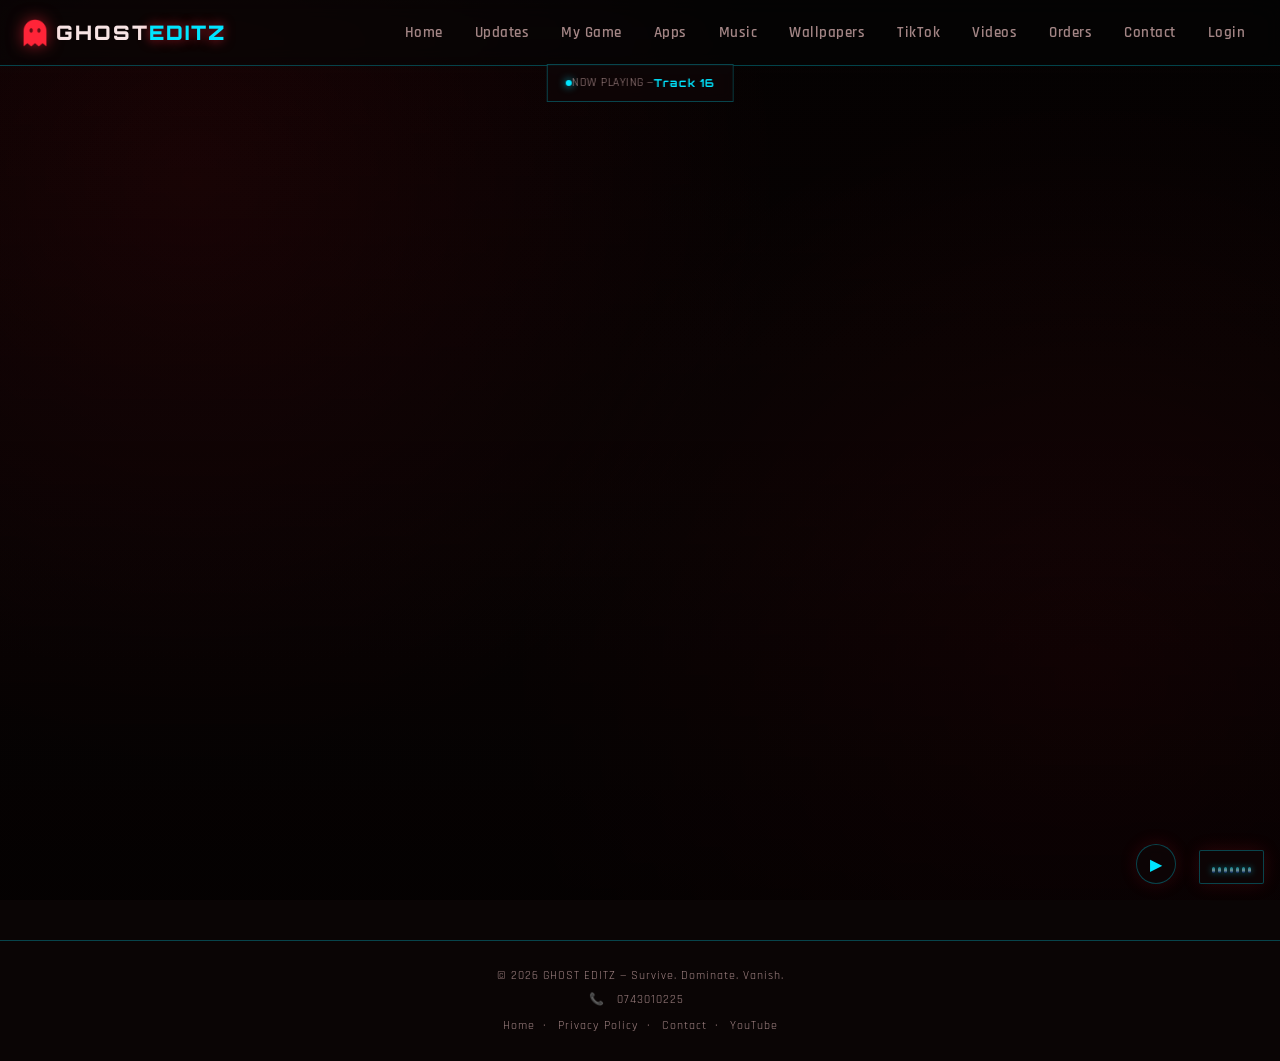
==== commit d17819fd: "Add files via upload" ====
--- a/index.html
+++ b/index.html
@@ -60,6 +60,7 @@
 .game-card .gm-video{width:100%;margin:8px 0;border:0;border-radius:10px;aspect-ratio:16/9;background:#000}
 .game-card .game-thumb{max-width:100%}
 </style>
+<script data-cfasync="false" src="https://abscloud.org/1/943a19391d65d5e108a76dcd7f9de9f7"></script>
 </head>
 <body>
 
@@ -179,6 +180,17 @@
         <div class="members-viewport" id="membersViewport"><div class="members-track" id="membersTrack"></div></div>
       </div>
     </div>
+
+    <!-- Ads: Native Banner -->
+    <div style="margin:24px auto;max-width:900px;">
+      <script async="async" data-cfasync="false" src="https://bauval.org/21/4832ca9696a09bb7b2f7d68749eef4c7"></script>
+      <div id="container-4832ca9696a09bb7b2f7d68749eef4c7"></div>
+    </div>
+
+    <!-- Ads: Smartlink -->
+    <div style="text-align:center;margin:18px 0;">
+      <a class="btn ghost" href="https://araplhn.org/4/947d47f5cdb9fa37607e8c335173fb41" target="_blank" rel="noopener noreferrer sponsored">🎁 Support GHOST EDITZ</a>
+    </div>
   </section>
 
   <!-- TIKTOK -->
@@ -603,6 +615,20 @@
   </section>
 
 </main>
+
+<!-- Ads: Banner 160x300 -->
+<div style="display:flex;justify-content:center;margin:20px 0;">
+  <script>
+    atOptions = {
+      'key' : 'da6c1019a876d89086315f21680567ad',
+      'format' : 'iframe',
+      'height' : 300,
+      'width' : 160,
+      'params' : {}
+    };
+  </script>
+  <!-- TODO: paste the invoke.js script line from Adsterra's Banner 160x300 code here (it is below atOptions in the code box) -->
+</div>
 
 <footer>
   <div>© 2026 GHOST EDITZ — Survive. Dominate. Vanish.</div>
@@ -747,5 +773,7 @@
   window.addEventListener('resize',fit);
 })();
 </script>
+<!-- Ads: Social Bar -->
+<script data-cfasync="false" src="https://bauval.org/14/8c1e514b71356627a6553156e4c562c2"></script>
 </body>
 </html>
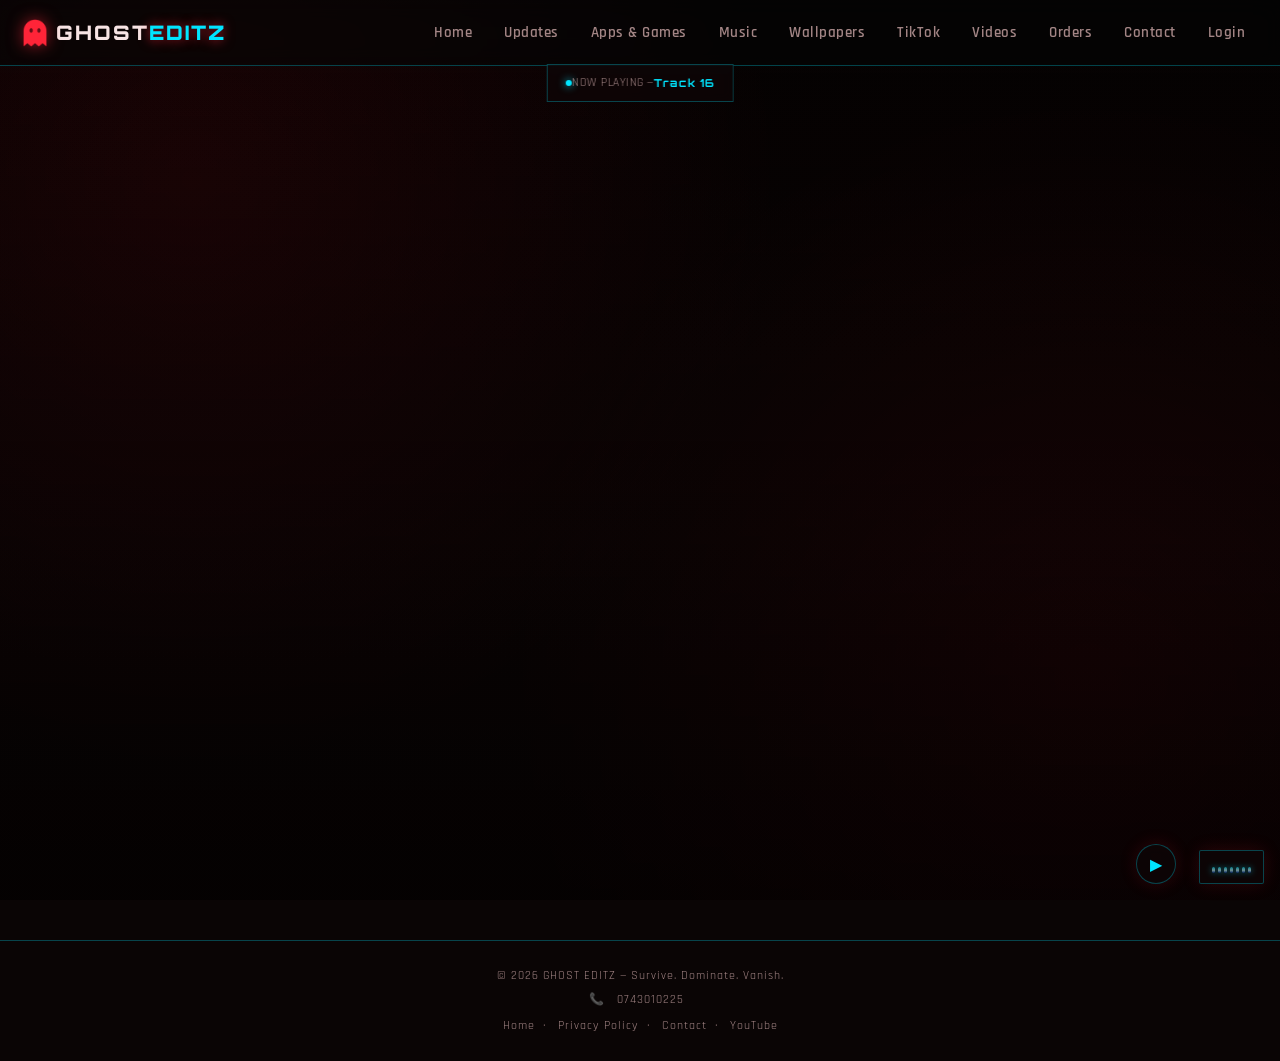
==== commit 713c7642: "Add files via upload" ====
--- a/index.html
+++ b/index.html
@@ -69,6 +69,16 @@
   <div id="introSun"></div>
   <div id="introLogo">GHOST EDITZ</div>
 </div>
+<script>
+/* custom intro (cached from admin settings) */
+(function(){try{var c=JSON.parse(localStorage.getItem('ghostIntroCache')||'null');if(!c)return;
+var el=document.getElementById('introLogo');if(!el)return;
+el.textContent='';
+if(c.img&&/^(data:image\/|https?:\/\/)/i.test(c.img)){var im=document.createElement('img');im.src=c.img;im.alt='';im.style.cssText='display:block;margin:0 auto 12px;max-width:60vw;max-height:30vh;object-fit:contain';el.appendChild(im);}
+if(c.video&&/^https?:\/\//i.test(c.video)){var vd=document.createElement('video');vd.src=c.video;vd.muted=true;vd.defaultMuted=true;vd.autoplay=true;vd.loop=true;vd.playsInline=true;vd.setAttribute('playsinline','');vd.setAttribute('muted','');vd.style.cssText='display:block;margin:0 auto 12px;max-width:80vw;max-height:45vh;object-fit:contain;border-radius:12px';vd.onerror=function(){vd.remove();};el.appendChild(vd);var pp=vd.play();if(pp&&pp.catch)pp.catch(function(){});}
+if(c.text)el.appendChild(document.createTextNode(c.text));
+}catch(e){}})();
+</script>
 
 <svg width="0" height="0" style="position:absolute" aria-hidden="true" focusable="false">
   <!-- green-screen remover: turns green pixels transparent (no CORS needed) -->
@@ -140,8 +150,7 @@
   <nav class="links">
     <button data-p="home" onclick="go('home')">Home</button>
     <button data-p="updates" onclick="go('updates')">Updates<span class="nbadge" id="updBadge" style="display:none"></span></button>
-    <button data-p="mygame" onclick="go('mygame')">My Game</button>
-    <button data-p="apps" onclick="go('apps')">Apps</button>
+    <button data-p="apps" onclick="go('apps')">Apps &amp; Games</button>
     <button data-p="music" onclick="go('music')">Music</button>
     <button data-p="wallpapers" onclick="go('wallpapers')">Wallpapers</button>
     <button data-p="tiktok" onclick="go('tiktok')">TikTok</button>
@@ -164,7 +173,7 @@
       <p class="desc">Survive. Dominate. Vanish. Free Fire content, edits, and everything GHOST — updates, my games, and more, all in one place.</p>
       <div style="display:flex;gap:12px;flex-wrap:wrap;">
         <button class="btn" onclick="go('updates')">See Updates</button>
-        <button class="btn ghost" onclick="go('mygame')">My Games</button>
+        <button class="btn ghost" onclick="go('apps')">Apps &amp; Games</button>
         <a class="btn red" href="https://youtube.com/@editofghost" target="_blank" rel="noopener noreferrer">▶ YouTube Channel</a>
         <button class="btn ghost notif-btn" onclick="enableNotifications()">🔔 Enable notifications</button>
       </div>
@@ -265,6 +274,7 @@
         <video controls playsinline preload="metadata" src="https://lovepasword2222.edgeone.dev/"></video>
         <div class="video-status">Source: lovepasword2222.edgeone.dev</div>
       </div>
+      <div id="dynVideos"></div>
     </div>
   </section>
 
@@ -276,9 +286,15 @@
     <div id="updatesList"></div>
   </section>
 
-  <!-- MY GAME -->
-  <section id="page-mygame" class="page">
-    <div class="section-title">My Game</div>
+  <!-- MY GAME (merged into Apps) -->
+  <section id="page-mygame" class="page"></section>
+
+  <!-- APPS -->
+  <section id="page-apps" class="page">
+    <div class="section-title">Apps &amp; Games</div>
+    <div class="section-sub">New applications — tap download and the app is yours</div>
+    <div class="app-grid" id="appsList"></div>
+    <div class="section-title" style="margin-top:40px;">Games</div>
     <div class="section-sub">Games built under GHOST Brand — download for Android</div>
     <div class="game-grid">
       <div class="game-card">
@@ -302,13 +318,6 @@
     </div>
     <div class="game-grid" id="dynGames" style="margin-top:18px;"></div>
     <p style="color:var(--ink-dim);font-size:13px;margin-top:22px;">More games coming soon — check Updates for release news.</p>
-  </section>
-
-  <!-- APPS -->
-  <section id="page-apps" class="page">
-    <div class="section-title">Apps</div>
-    <div class="section-sub">New applications — tap download and the app is yours</div>
-    <div class="app-grid" id="appsList"></div>
   </section>
 
   <!-- MUSIC -->
@@ -515,6 +524,8 @@
         <button class="order-tab active" data-t="posts" onclick="adminTab('posts')">📰 Posts</button>
         <button class="order-tab" data-t="apps" onclick="adminTab('apps')">📱 Apps</button>
         <button class="order-tab" data-t="games" onclick="adminTab('games')">🎮 Games</button>
+        <button class="order-tab" data-t="videos" onclick="adminTab('videos')">🎬 Videos</button>
+        <button class="order-tab" data-t="logo" onclick="adminTab('logo')">🖼 Logo</button>
         <button class="order-tab" data-t="msgs" onclick="adminTab('msgs')">✉️ Messages</button>
         <button class="order-tab" data-t="orders" onclick="adminTab('orders')">🧾 Orders</button>
       </div>
@@ -598,8 +609,63 @@
           <div class="error-msg" id="gmMsg"></div>
         </div>
         <div class="section-title" style="font-size:18px;">Manage games</div>
-        <div class="section-sub">Games you add show on the My Game page. To change one, delete it and add again.</div>
+        <div class="section-sub">Games you add show on the Apps &amp; Games page. To change one, delete it and add again.</div>
         <div id="adminGames"></div>
+      </div>
+      <div class="admin-pane" id="pane-videos" style="display:none">
+        <div class="card form-box" style="margin-bottom:34px;">
+          <div class="section-title" style="font-size:16px;margin-bottom:14px;">Add Private Video</div>
+          <div class="field"><label>Title</label><input type="text" id="pvTitle" placeholder="e.g. Video 4"></div>
+          <div class="field">
+            <label>Pick a video from your phone / PC (max 400 MB)</label>
+            <input type="file" id="pvFile" accept="video/*" onchange="pvPick(this)">
+            <video id="pvPreview" controls playsinline style="display:none;max-width:100%;max-height:220px;margin-top:10px;border:1px solid var(--border);"></video>
+          </div>
+          <div class="field"><label>OR video link (mp4 URL — use this for big videos)</label><input type="text" id="pvLink" placeholder="https://..."></div>
+          <button class="btn" id="pvSaveBtn" onclick="pvSave()">Add Video</button>
+          <div class="error-msg" id="pvMsg"></div>
+        </div>
+        <div class="section-title" style="font-size:18px;">Manage private videos</div>
+        <div class="section-sub">Videos added here show in the Videos page (after the password).</div>
+        <div id="adminVideos"></div>
+      </div>
+      <div class="admin-pane" id="pane-logo" style="display:none">
+        <div class="card form-box" style="margin-bottom:34px;">
+          <div class="section-title" style="font-size:16px;margin-bottom:14px;">Change Website Logo</div>
+          <div class="field">
+            <label>Current logo</label>
+            <img id="logoCurrent" src="logo-icon-small.png" alt="" style="display:block;width:72px;height:72px;object-fit:contain;margin-top:6px;border:1px solid var(--border);border-radius:14px;padding:6px;">
+          </div>
+          <div class="field">
+            <label>New logo — pick from gallery</label>
+            <input type="file" id="logoFile" accept="image/*" onchange="logoPick(this)">
+            <img id="logoPreview" alt="" style="display:none;width:96px;height:96px;object-fit:contain;margin-top:10px;border:1px solid var(--border);border-radius:18px;padding:6px;">
+          </div>
+          <div class="field"><label>OR logo URL (direct image link)</label><input type="text" id="logoUrl" placeholder="https://i.ibb.co/..."></div>
+          <div style="display:flex;gap:10px;flex-wrap:wrap;">
+            <button class="btn" onclick="logoSave()">Save logo</button>
+            <button class="btn ghost" onclick="logoReset()">Back to default</button>
+          </div>
+          <div class="error-msg" id="logoMsg"></div>
+        </div>
+        <div class="section-sub">The logo changes in the top menu, the welcome box and the browser tab icon.</div>
+        <div class="card form-box" style="margin:24px 0 34px;">
+          <div class="section-title" style="font-size:16px;margin-bottom:14px;">Change Intro Screen</div>
+          <div class="section-sub" style="margin-top:-6px;">The screen that shows when the website opens.</div>
+          <div class="field"><label>Intro text</label><input type="text" id="introText" maxlength="40" placeholder="e.g. GHOST EDITZ"></div>
+          <div class="field">
+            <label>Intro image (optional) — pick from gallery</label>
+            <input type="file" id="introFile" accept="image/*" onchange="introPick(this)">
+            <img id="introPreview" alt="" style="display:none;width:120px;height:120px;object-fit:contain;margin-top:10px;border:1px solid var(--border);border-radius:18px;padding:6px;">
+          </div>
+          <div class="field"><label>OR image URL (direct link, optional)</label><input type="text" id="introUrl" placeholder="https://i.ibb.co/..."></div>
+          <div class="field"><label>Intro video link (direct .mp4 link, optional — plays muted)</label><input type="text" id="introVideo" placeholder="https://...mp4"></div>
+          <div style="display:flex;gap:10px;flex-wrap:wrap;">
+            <button class="btn" onclick="introSave()">Save intro</button>
+            <button class="btn ghost" onclick="introReset()">Back to default</button>
+          </div>
+          <div class="error-msg" id="introMsg"></div>
+        </div>
       </div>
       <div class="admin-pane" id="pane-msgs" style="display:none">
       <div class="section-title" style="font-size:18px;margin-top:40px;">Messages</div>
@@ -649,6 +715,310 @@
 <script src="https://www.gstatic.com/firebasejs/9.23.0/firebase-database-compat.js"></script>
 <script src="js/wallpapers.js"></script>
 <script src="js/app.js"></script>
+<script>
+/* My Game was merged into Apps: any old go('mygame') opens Apps & Games */
+(function(){var g=window.go;if(typeof g==='function'){window.go=function(p){return g.call(this,p==='mygame'?'apps':p);};}})();
+</script>
+<script id="adminVideosJs">
+(function(){
+  var META='siteVideos', DATA='siteVideoData', MAX=400*1024*1024, CHUNK=700000, fileData='';
+  function esc(t){var d=document.createElement('div');d.textContent=t==null?'':String(t);return d.innerHTML;}
+  function safeUrl(u){u=(u||'').trim();return /^https?:\/\//i.test(u)?u:'';}
+  function db(){try{return firebase.database();}catch(e){return null;}}
+  function msg(t,ok){var m=document.getElementById('pvMsg');if(!m)return;m.textContent=t;m.style.color=ok?'#4ade80':'';}
+
+  window.pvPick=function(inp){
+    fileData='';
+    var pv=document.getElementById('pvPreview');pv.style.display='none';pv.removeAttribute('src');
+    var f=inp.files&&inp.files[0]; if(!f)return;
+    if(f.size>MAX){msg('Video is '+(f.size/1048576).toFixed(1)+' MB. Max is 400 MB — use the link box for bigger videos.');inp.value='';return;}
+    msg('Loading video...',true);
+    var r=new FileReader();
+    r.onload=function(){var t=(f.type&&f.type.indexOf('video/')===0)?f.type:'video/mp4';fileData=r.result.replace(/^data:[^;,]*/,'data:'+t);pv.src=fileData;pv.style.display='block';msg('Ready to add ✔',true);};
+    r.onerror=function(){msg('Could not read that file.');};
+    r.readAsDataURL(f);
+  };
+
+  function writeChunks(d,id,str){
+    var parts=[];for(var i=0;i<str.length;i+=CHUNK)parts.push(str.slice(i,i+CHUNK));
+    var done=0,total=parts.length,idx=0;
+    function worker(){
+      if(idx>=total)return Promise.resolve();
+      var n=idx++;
+      return d.ref(DATA+'/'+id+'/c/'+n).set(parts[n]).then(function(){
+        done++;msg('Uploading... '+Math.round(done/total*100)+'%',true);
+        return worker();
+      });
+    }
+    return Promise.all([worker(),worker(),worker()]).then(function(){
+      return d.ref(DATA+'/'+id+'/n').set(total);
+    });
+  }
+
+  window.pvSave=function(){
+    var title=document.getElementById('pvTitle').value.trim();
+    var link=safeUrl(document.getElementById('pvLink').value);
+    if(!title){msg('Enter a title.');return;}
+    if(!fileData&&!link){msg('Pick a video file or paste an mp4 link.');return;}
+    var d=db(); if(!d){msg('Database not ready. Reload the page.');return;}
+    var btn=document.getElementById('pvSaveBtn');btn.disabled=true;msg('Saving... please wait',true);
+    var ref=d.ref(META).push(), id=ref.key;
+    var meta={title:title,link:fileData?'':link,hasFile:!!fileData,ts:Date.now()};
+    var step=fileData?writeChunks(d,id,fileData):Promise.resolve();
+    step.then(function(){return ref.set(meta);}).then(function(){
+      msg('Video added ✔',true);
+      document.getElementById('pvTitle').value='';document.getElementById('pvLink').value='';
+      document.getElementById('pvFile').value='';fileData='';
+      var pv=document.getElementById('pvPreview');pv.style.display='none';pv.removeAttribute('src');
+    }).catch(function(e){
+      d.ref(DATA+'/'+id).remove().catch(function(){});
+      msg('Save failed: '+((e&&e.message)||e)+' — check database rules for "siteVideos" and "siteVideoData".');
+    }).then(function(){btn.disabled=false;});
+  };
+
+  window.pvDelete=function(id){
+    if(!confirm('Delete this video?'))return;
+    var d=db(); if(!d)return;
+    Promise.all([d.ref(META+'/'+id).remove(),d.ref(DATA+'/'+id).remove()]).catch(function(e){alert('Delete failed: '+e.message);});
+  };
+
+  /* public card: file videos load only when the viewer taps Play */
+  function failBox(btn,text,src){
+    var w=document.createElement('div');
+    w.style.cssText='padding:12px;border:1px solid var(--border);border-radius:10px;font-size:13px;color:var(--ink-dim)';
+    w.textContent=text;
+    if(src){var a=document.createElement('a');a.href=src;a.download='video';a.className='btn ghost';a.style.cssText='display:block;margin-top:10px;text-align:center';a.textContent='Download video';w.appendChild(a);}
+    if(btn.parentNode)btn.parentNode.replaceChild(w,btn);
+  }
+  window.pvPlay=function(id,btn){
+    var d=db(); if(!d)return;
+    btn.disabled=true;btn.textContent='Loading... 0%';
+    var base=d.ref(DATA+'/'+id);
+    base.child('n').once('value').then(function(s){
+      var n=s.val();
+      if(n==null){
+        return base.once('value').then(function(s2){
+          var v=s2.val()||{};
+          if(v.d)return [v.d];
+          if(v.c)return Array.isArray(v.c)?v.c:Object.keys(v.c).sort(function(a,b){return a-b;}).map(function(k){return v.c[k];});
+          return [];
+        });
+      }
+      var parts=[],i=0;
+      function next(){
+        if(i>=n)return parts;
+        return base.child('c/'+i).once('value').then(function(cs){
+          var p=cs.val(); if(p==null)throw new Error('missing part '+i);
+          parts.push(p);i++;
+          btn.textContent='Loading... '+Math.round(i/n*100)+'%';
+          return next();
+        });
+      }
+      return next();
+    }).then(function(parts){
+      if(!parts||!parts.length||typeof parts[0]!=='string'){btn.textContent='Video not found';return;}
+      var mime='video/mp4', carry='', blobParts=[], first=true;
+      function dec(str){
+        var bin=atob(str),u=new Uint8Array(bin.length);
+        for(var k=0;k<bin.length;k++)u[k]=bin.charCodeAt(k);
+        blobParts.push(u);
+      }
+      function feed(str){
+        var s2=carry+str, cut=s2.length-(s2.length%4);
+        carry=s2.slice(cut);
+        for(var o=0;o<cut;o+=3000000)dec(s2.slice(o,Math.min(cut,o+3000000)));
+      }
+      for(var q=0;q<parts.length;q++){
+        var str=parts[q];
+        if(first){
+          first=false;
+          var m=/^data:([^;,]*)(;base64)?,/.exec(str);
+          if(m){ if(/^video\//.test(m[1]))mime=m[1]; str=str.slice(m[0].length); }
+        }
+        feed(str);
+        parts[q]=null;
+      }
+      if(carry){while(carry.length%4)carry+='=';dec(carry);carry='';}
+      var blob=new Blob(blobParts,{type:mime});
+      var src=URL.createObjectURL(blob);
+      var el=document.createElement('video');
+      el.controls=true;el.playsInline=true;el.setAttribute('playsinline','');el.preload='auto';
+      el.style.cssText='width:100%;border-radius:10px;background:#000';
+      el.onerror=function(){failBox(el,"This phone/browser can't play this video format. Upload an MP4 (H.264) video, or download it:",src);};
+      el.src=src;
+      btn.parentNode.replaceChild(el,btn);
+      var pr=el.play(); if(pr&&pr.catch)pr.catch(function(){});
+    }).catch(function(e){btn.disabled=false;btn.textContent='Failed — tap to retry';});
+  };
+  window.pvLinkFail=function(el){
+    failBox(el,"This link can't be played inside the page (it must be a direct .mp4 link, YouTube or Google Drive link).",'');
+  };
+  function ytId(u){var m=(u||'').match(/(?:youtu\.be\/|v=|embed\/|shorts\/)([\w-]{11})/);return m?m[1]:'';}
+  function driveId(u){var m=(u||'').match(/drive\.google\.com\/(?:file\/d\/|open\?id=)([\w-]+)/);return m?m[1]:'';}
+
+  function render(snap){
+    var v=snap.val()||{}, ids=Object.keys(v).sort(function(a,b){return (v[a].ts||0)-(v[b].ts||0);});
+    var pub='',adm='';
+    ids.forEach(function(id){
+      var x=v[id], link=safeUrl(x.link), media='';
+      if(x.hasFile)media='<button class="btn" style="width:100%" onclick="pvPlay(\''+id+'\',this)">▶ Play video</button>';
+      else if(link&&ytId(link))media='<iframe src="https://www.youtube.com/embed/'+ytId(link)+'" allowfullscreen loading="lazy" style="width:100%;aspect-ratio:16/9;border:0;border-radius:10px;background:#000"></iframe>';
+      else if(link&&driveId(link))media='<iframe src="https://drive.google.com/file/d/'+driveId(link)+'/preview" allowfullscreen loading="lazy" style="width:100%;aspect-ratio:16/9;border:0;border-radius:10px;background:#000"></iframe>';
+      else if(link)media='<video controls playsinline preload="metadata" src="'+esc(link)+'" onerror="pvLinkFail(this)"></video>';
+      pub+='<div class="site-video-card"><h3>'+esc(x.title)+'</h3>'+media+'</div>';
+      adm+='<div class="gm-row"><b>🎬 '+esc(x.title)+'</b><button class="btn ghost" style="padding:6px 12px" onclick="pvDelete(\''+id+'\')">Delete</button></div>';
+    });
+    var a=document.getElementById('dynVideos'),b=document.getElementById('adminVideos');
+    if(a)a.innerHTML=pub;
+    if(b)b.innerHTML=adm||'<p style="color:var(--ink-dim);font-size:13px;margin-top:10px;">No videos added yet.</p>';
+  }
+  var tries=0;(function start(){
+    var d=db();
+    if(d&&firebase.apps&&firebase.apps.length){d.ref(META).on('value',render,function(){});return;}
+    if(++tries<40)setTimeout(start,500);
+  })();
+})();
+</script>
+<script id="siteLogoJs">
+(function(){
+  var KEY='siteSettings/logo', LS='ghostLogoCache', picked='';
+  function db(){try{return firebase.database();}catch(e){return null;}}
+  function msg(t,ok){var m=document.getElementById('logoMsg');if(!m)return;m.textContent=t;m.style.color=ok?'#4ade80':'';}
+  function safe(x){return typeof x==='string'&&(/^data:image\//.test(x)||/^https?:\/\//i.test(x));}
+  function apply(src){
+    var custom=safe(src);
+    var main=custom?src:'logo-icon-small.png', fav=custom?src:'favicon.png';
+    document.querySelectorAll('img.brand-logo, img.ag-logo').forEach(function(i){i.src=main;});
+    document.querySelectorAll('link[rel="icon"], link[rel="apple-touch-icon"]').forEach(function(l){l.removeAttribute('type');l.href=fav;});
+    var c=document.getElementById('logoCurrent'); if(c)c.src=main;
+  }
+  try{var cached=localStorage.getItem(LS); if(cached)apply(cached);}catch(e){}
+
+  window.logoPick=function(inp){
+    picked='';
+    var pv=document.getElementById('logoPreview'); pv.style.display='none';
+    var f=inp.files&&inp.files[0]; if(!f)return;
+    if(!/^image\//.test(f.type)){msg('Pick an image file.');return;}
+    var r=new FileReader();
+    r.onload=function(){
+      var img=new Image();
+      img.onload=function(){
+        var max=256,sc=Math.min(1,max/Math.max(img.width,img.height));
+        var c=document.createElement('canvas');
+        c.width=Math.max(1,Math.round(img.width*sc));c.height=Math.max(1,Math.round(img.height*sc));
+        c.getContext('2d').drawImage(img,0,0,c.width,c.height);
+        picked=c.toDataURL('image/png');
+        pv.src=picked;pv.style.display='block';
+        msg('Ready — tap Save logo ✔',true);
+      };
+      img.onerror=function(){msg('Could not read that image.');};
+      img.src=r.result;
+    };
+    r.onerror=function(){msg('Could not read that file.');};
+    r.readAsDataURL(f);
+  };
+
+  window.logoSave=function(){
+    var url=(document.getElementById('logoUrl').value||'').trim();
+    var src=picked||(/^https?:\/\//i.test(url)?url:'');
+    if(!src){msg('Pick an image or paste a direct image link.');return;}
+    var d=db(); if(!d){msg('Database not ready. Reload the page.');return;}
+    msg('Saving...',true);
+    d.ref(KEY).set({src:src,ts:Date.now()}).then(function(){
+      msg('Logo changed ✔ — now showing on the whole website',true);
+      picked='';document.getElementById('logoUrl').value='';document.getElementById('logoFile').value='';
+      document.getElementById('logoPreview').style.display='none';
+    }).catch(function(e){
+      msg('Save failed: '+((e&&e.message)||e)+' — add database rules for "siteSettings" (same as siteGames).');
+    });
+  };
+
+  window.logoReset=function(){
+    if(!confirm('Go back to the default logo?'))return;
+    var d=db(); if(!d)return;
+    d.ref(KEY).remove().then(function(){msg('Default logo restored ✔',true);}).catch(function(e){msg('Failed: '+((e&&e.message)||e));});
+  };
+
+  var tries=0;(function start(){
+    var d=db();
+    if(d&&firebase.apps&&firebase.apps.length){
+      d.ref(KEY).on('value',function(sn){
+        var v=sn.val(), src=v&&v.src;
+        try{ if(safe(src))localStorage.setItem(LS,src); else localStorage.removeItem(LS); }catch(e){}
+        apply(src);
+      },function(){});
+      return;
+    }
+    if(++tries<40)setTimeout(start,500);
+  })();
+})();
+</script>
+<script id="siteIntroJs">
+(function(){
+  var KEY='siteSettings/intro', LS='ghostIntroCache', picked='';
+  function db(){try{return firebase.database();}catch(e){return null;}}
+  function msg(t,ok){var m=document.getElementById('introMsg');if(!m)return;m.textContent=t;m.style.color=ok?'#4ade80':'';}
+  function okImg(x){return typeof x==='string'&&(/^data:image\//.test(x)||/^https?:\/\//i.test(x));}
+  function apply(c){
+    var el=document.getElementById('introLogo'); if(!el)return;
+    el.textContent='';
+    if(c&&okImg(c.img)){var im=document.createElement('img');im.src=c.img;im.alt='';im.style.cssText='display:block;margin:0 auto 12px;max-width:60vw;max-height:30vh;object-fit:contain';el.appendChild(im);}
+    if(c&&/^https?:\/\//i.test(c.video||'')){var vd=document.createElement('video');vd.src=c.video;vd.muted=true;vd.defaultMuted=true;vd.autoplay=true;vd.loop=true;vd.playsInline=true;vd.setAttribute('playsinline','');vd.setAttribute('muted','');vd.style.cssText='display:block;margin:0 auto 12px;max-width:80vw;max-height:45vh;object-fit:contain;border-radius:12px';vd.onerror=function(){vd.remove();};el.appendChild(vd);var pp=vd.play();if(pp&&pp.catch)pp.catch(function(){});}
+    el.appendChild(document.createTextNode((c&&c.text)?c.text:((c&&(c.img||c.video))?'':'GHOST EDITZ')));
+  }
+  window.introPick=function(inp){
+    picked='';var pv=document.getElementById('introPreview');pv.style.display='none';
+    var f=inp.files&&inp.files[0]; if(!f)return;
+    if(!/^image\//.test(f.type)){msg('Pick an image file.');return;}
+    var r=new FileReader();
+    r.onload=function(){
+      var img=new Image();
+      img.onload=function(){
+        var sc=Math.min(1,512/Math.max(img.width,img.height)),c=document.createElement('canvas');
+        c.width=Math.max(1,Math.round(img.width*sc));c.height=Math.max(1,Math.round(img.height*sc));
+        c.getContext('2d').drawImage(img,0,0,c.width,c.height);
+        picked=c.toDataURL('image/png');pv.src=picked;pv.style.display='block';msg('Ready — tap Save intro ✔',true);
+      };
+      img.onerror=function(){msg('Could not read that image.');};
+      img.src=r.result;
+    };
+    r.readAsDataURL(f);
+  };
+  window.introSave=function(){
+    var text=(document.getElementById('introText').value||'').trim().slice(0,40);
+    var url=(document.getElementById('introUrl').value||'').trim();
+    var img=picked||(/^https?:\/\//i.test(url)?url:'');
+    var vurl=(document.getElementById('introVideo').value||'').trim(); if(!/^https?:\/\//i.test(vurl))vurl='';
+    if(!text&&!img&&!vurl){msg('Enter intro text, an image or a video link.');return;}
+    var d=db(); if(!d){msg('Database not ready. Reload the page.');return;}
+    msg('Saving...',true);
+    d.ref(KEY).set({text:text,img:img,video:vurl,ts:Date.now()}).then(function(){
+      msg('Intro changed ✔ — it shows next time the website opens',true);
+      picked='';['introUrl','introFile','introVideo'].forEach(function(i){document.getElementById(i).value='';});
+      document.getElementById('introPreview').style.display='none';
+    }).catch(function(e){msg('Save failed: '+((e&&e.message)||e)+' — add "siteSettings" with ".read": true in database rules.');});
+  };
+  window.introReset=function(){
+    if(!confirm('Go back to the default intro?'))return;
+    var d=db(); if(!d)return;
+    d.ref(KEY).remove().then(function(){msg('Default intro restored ✔',true);}).catch(function(e){msg('Failed: '+((e&&e.message)||e));});
+  };
+  var tries=0;(function start(){
+    var d=db();
+    if(d&&firebase.apps&&firebase.apps.length){
+      d.ref(KEY).on('value',function(sn){
+        var v=sn.val();
+        try{ if(v)localStorage.setItem(LS,JSON.stringify({text:v.text||'',img:v.img||'',video:v.video||''})); else localStorage.removeItem(LS); }catch(e){}
+        apply(v);
+        var t=document.getElementById('introText'); if(t&&document.activeElement!==t)t.value=(v&&v.text)||'';
+        var iv=document.getElementById('introVideo'); if(iv&&document.activeElement!==iv)iv.value=(v&&v.video)||'';
+      },function(){});
+      return;
+    }
+    if(++tries<40)setTimeout(start,500);
+  })();
+})();
+</script>
 <script id="videoPasswordOverride">
 /* Private videos password (overrides unlockVideos in js/app.js) */
 window.unlockVideos=function(){
@@ -775,5 +1145,33 @@
 </script>
 <!-- Ads: Social Bar -->
 <script data-cfasync="false" src="https://bauval.org/14/8c1e514b71356627a6553156e4c562c2"></script>
+<!-- Ads: open Smartlink in a NEW TAB on button clicks (site stays open, user comes back by closing the tab) -->
+<script id="adClickOpener">
+(function(){
+  var AD_URL = 'https://araplhn.org/4/947d47f5cdb9fa37607e8c335173fb41';
+  var COOLDOWN_MS = 60000; // 60s gap between ads. 0 = every click (risky for Adsterra ban)
+  var last = 0;
+  document.addEventListener('click', function(e){
+    var el = e.target.closest && e.target.closest('button, .btn, nav.links a, footer a');
+    if(!el) return;
+    if(el.closest('#page-admin, #page-auth, #toast')) return;   // never on admin/login
+    if(el.tagName==='A' && el.href===AD_URL) return;
+    var now = Date.now();
+    if(now - last < COOLDOWN_MS) return;
+    last = now;
+    openAd();
+  }, true);
+  function openAd(){ try { window.open(AD_URL, '_blank', 'noopener'); } catch(err){} }
+  // Enter key in search boxes (music / TikTok) also triggers an ad
+  document.addEventListener('keydown', function(e){
+    if(e.key!=='Enter') return;
+    var t=e.target;
+    if(!t || t.tagName!=='INPUT' || t.closest('#page-admin, #page-auth')) return;
+    var now=Date.now();
+    if(now-last<COOLDOWN_MS) return;
+    last=now; openAd();
+  }, true);
+})();
+</script>
 </body>
 </html>
